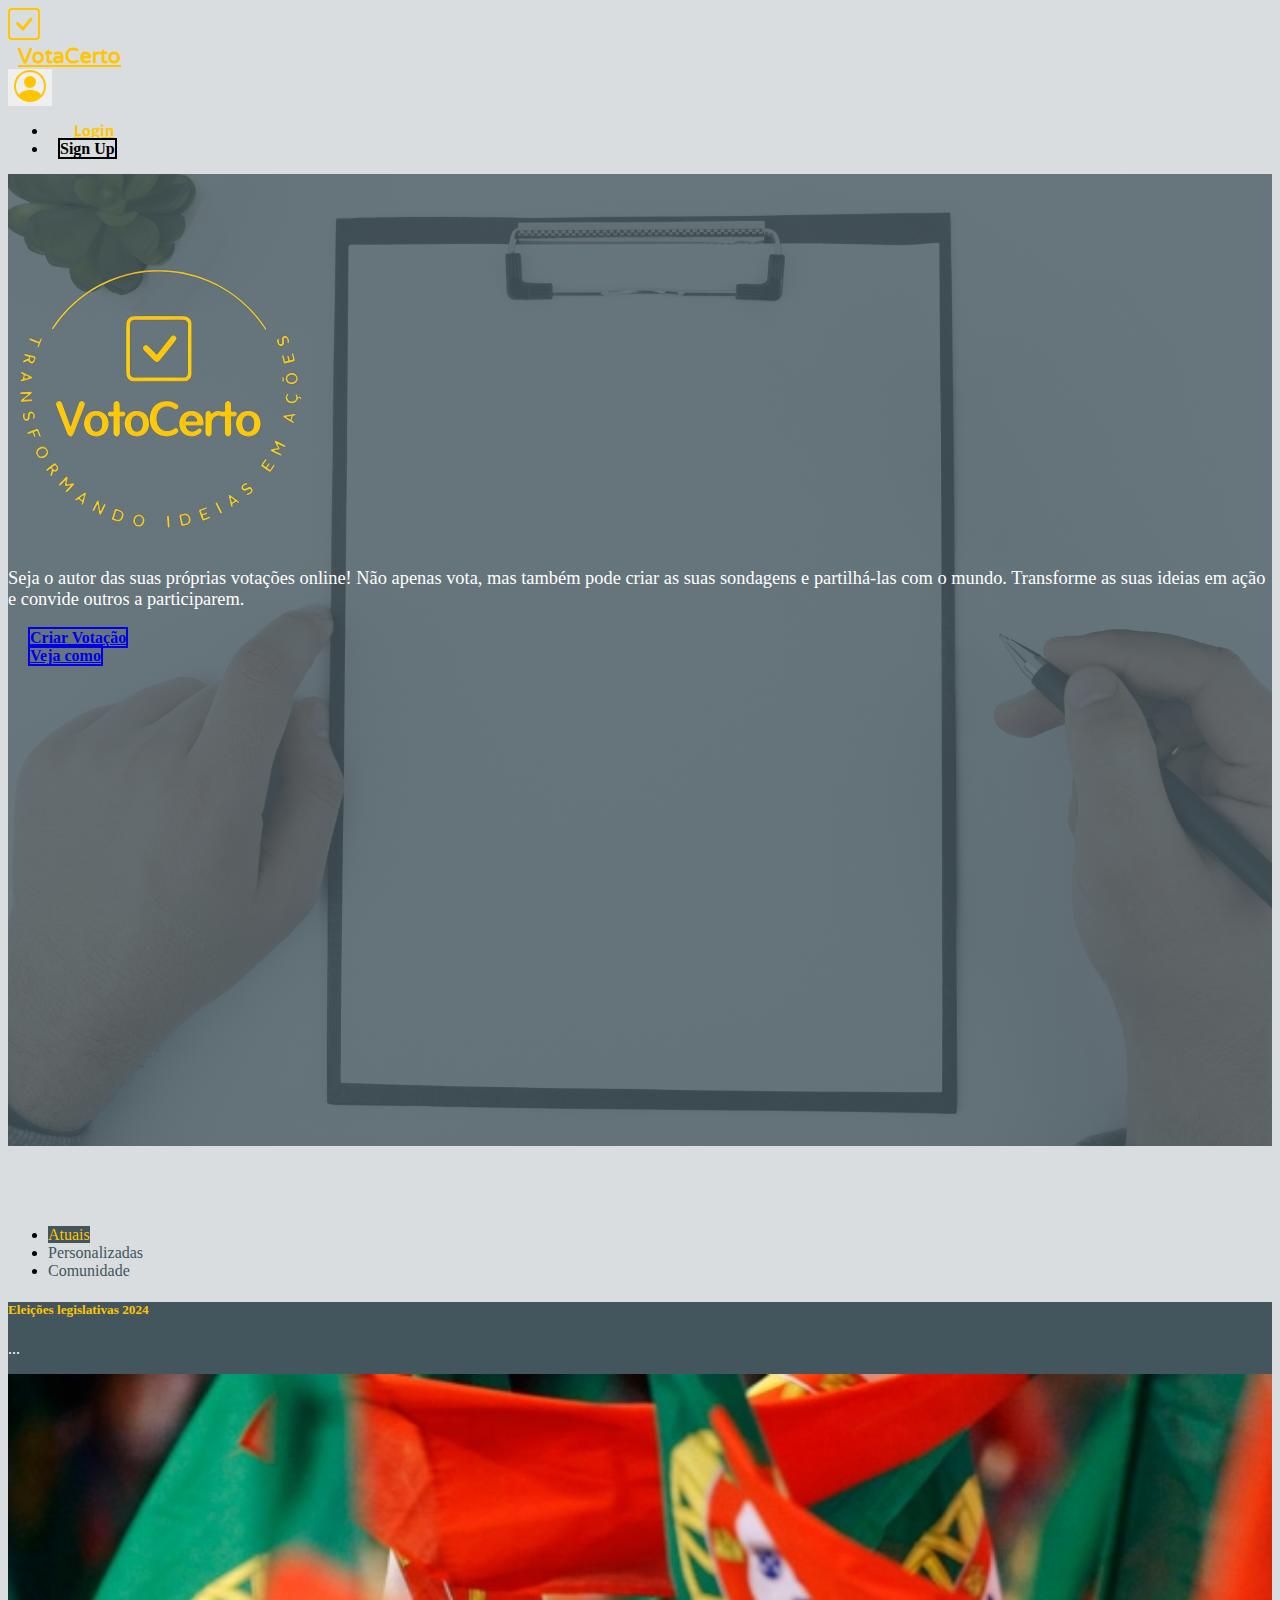
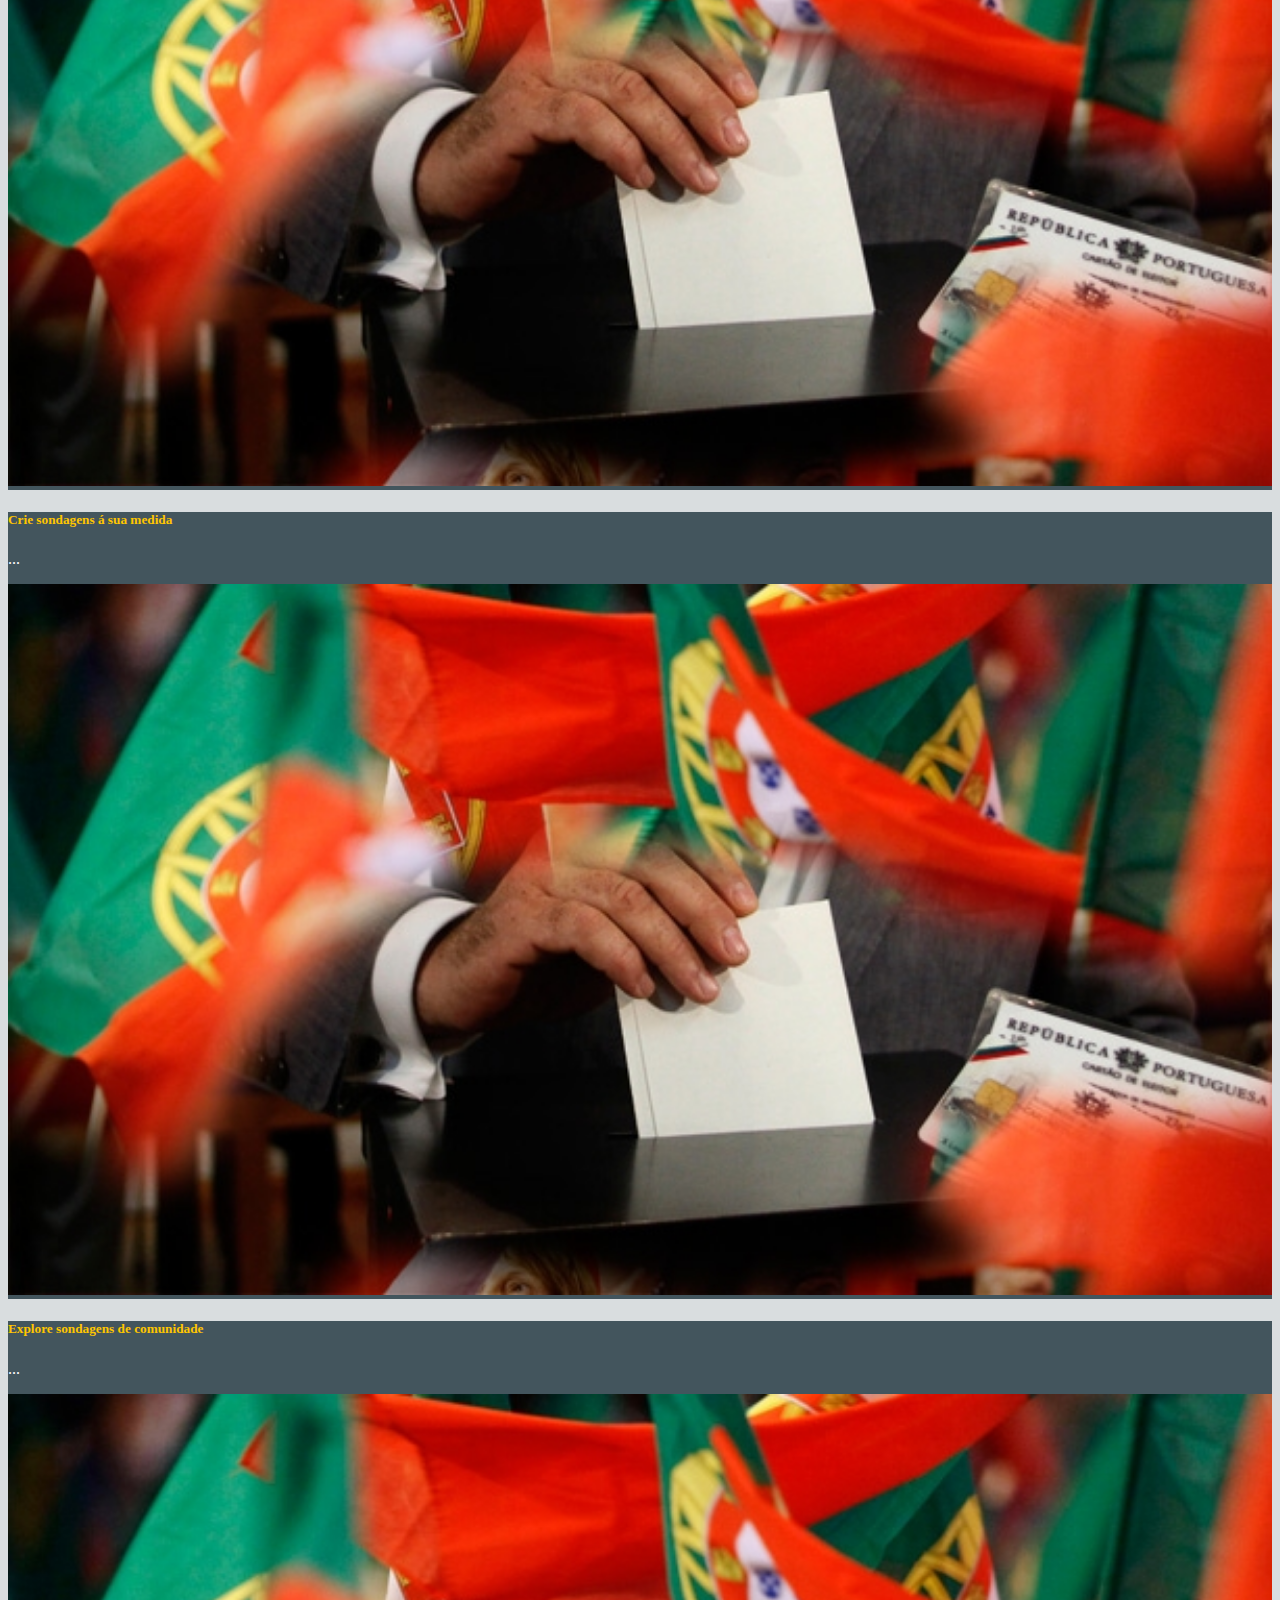
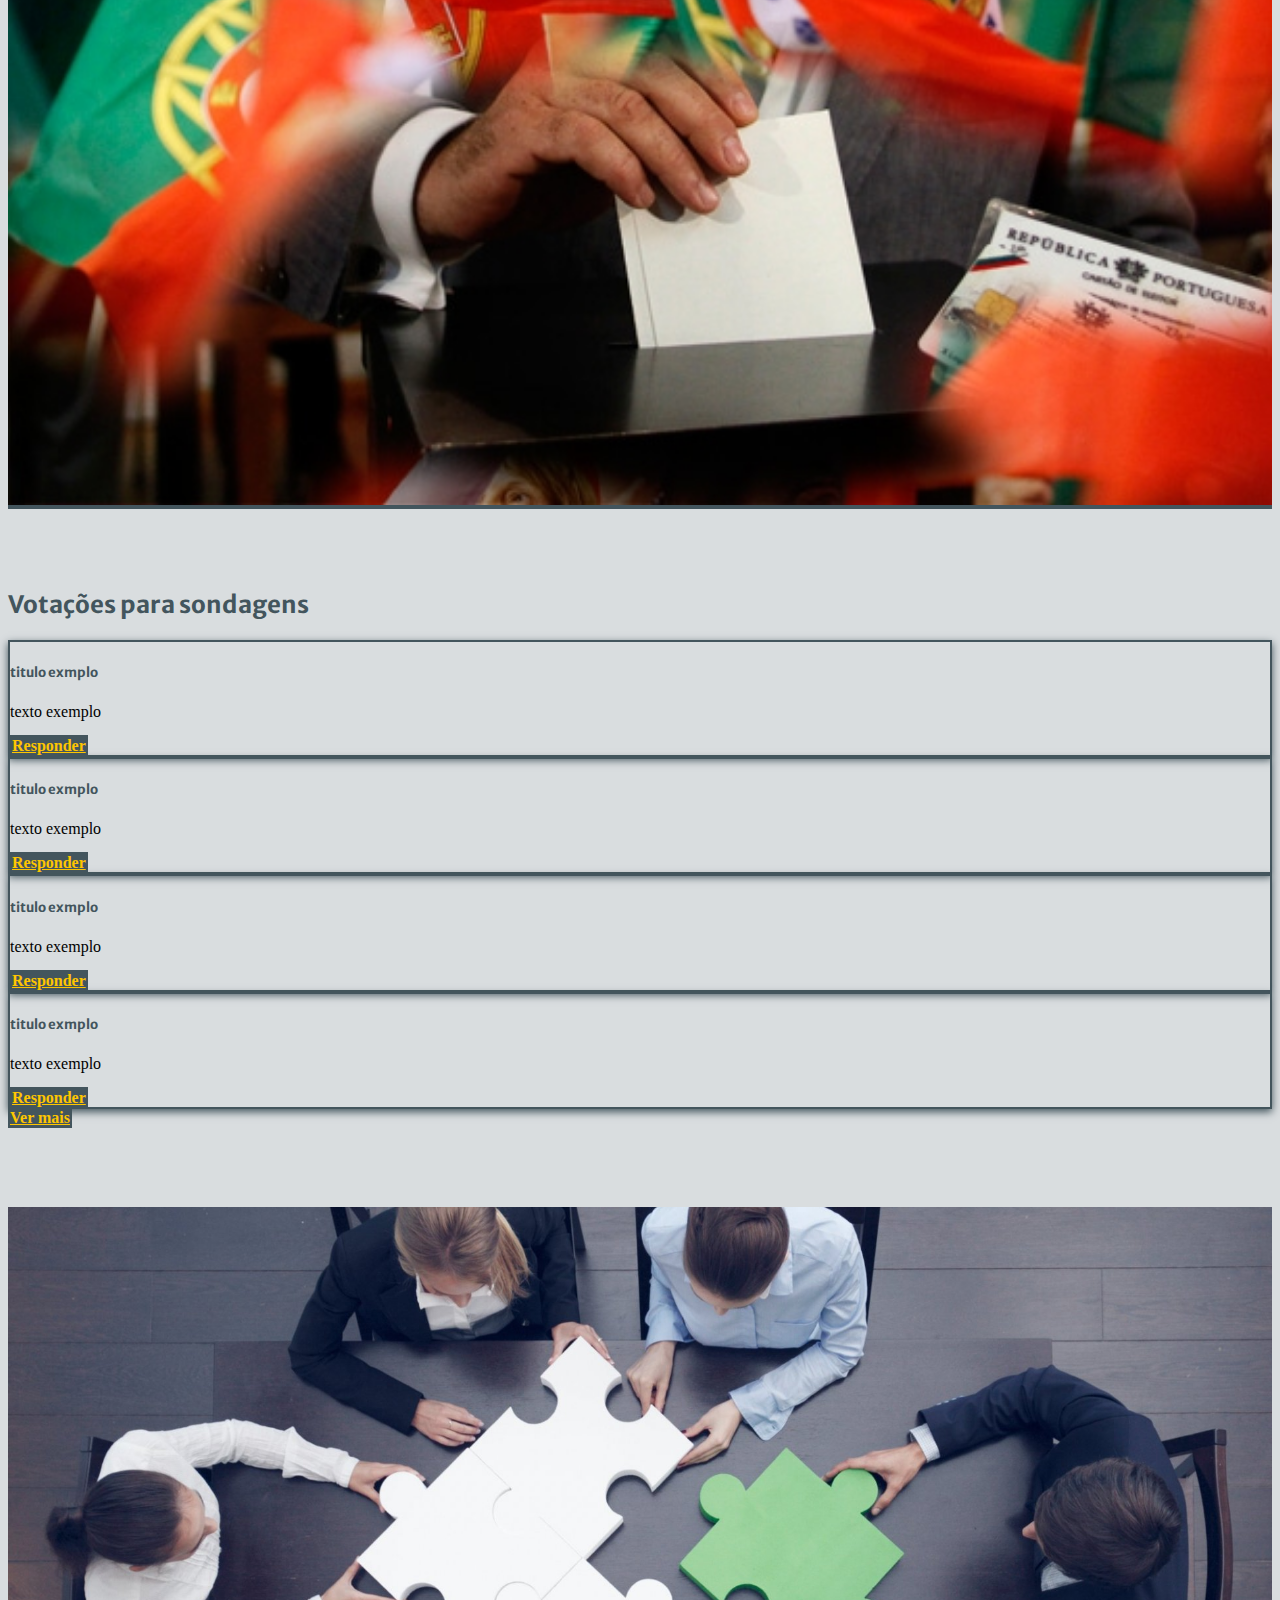
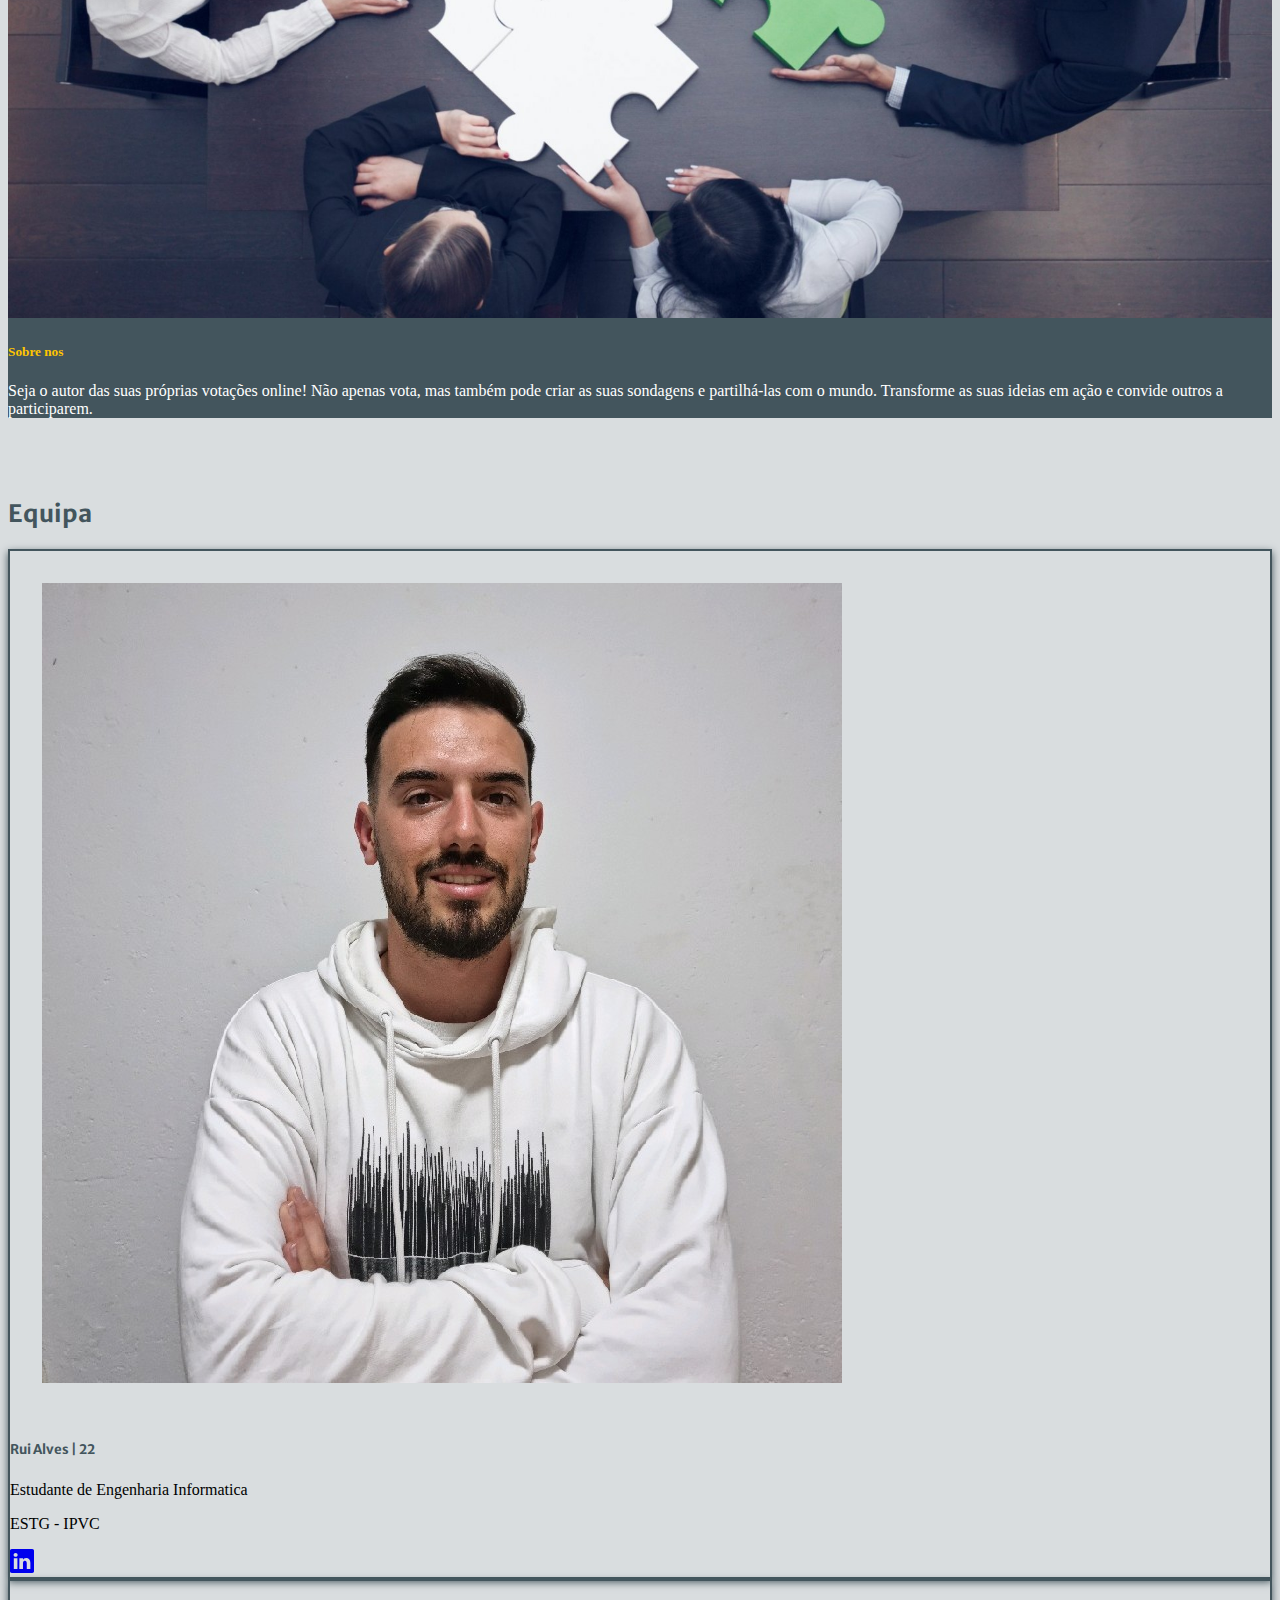
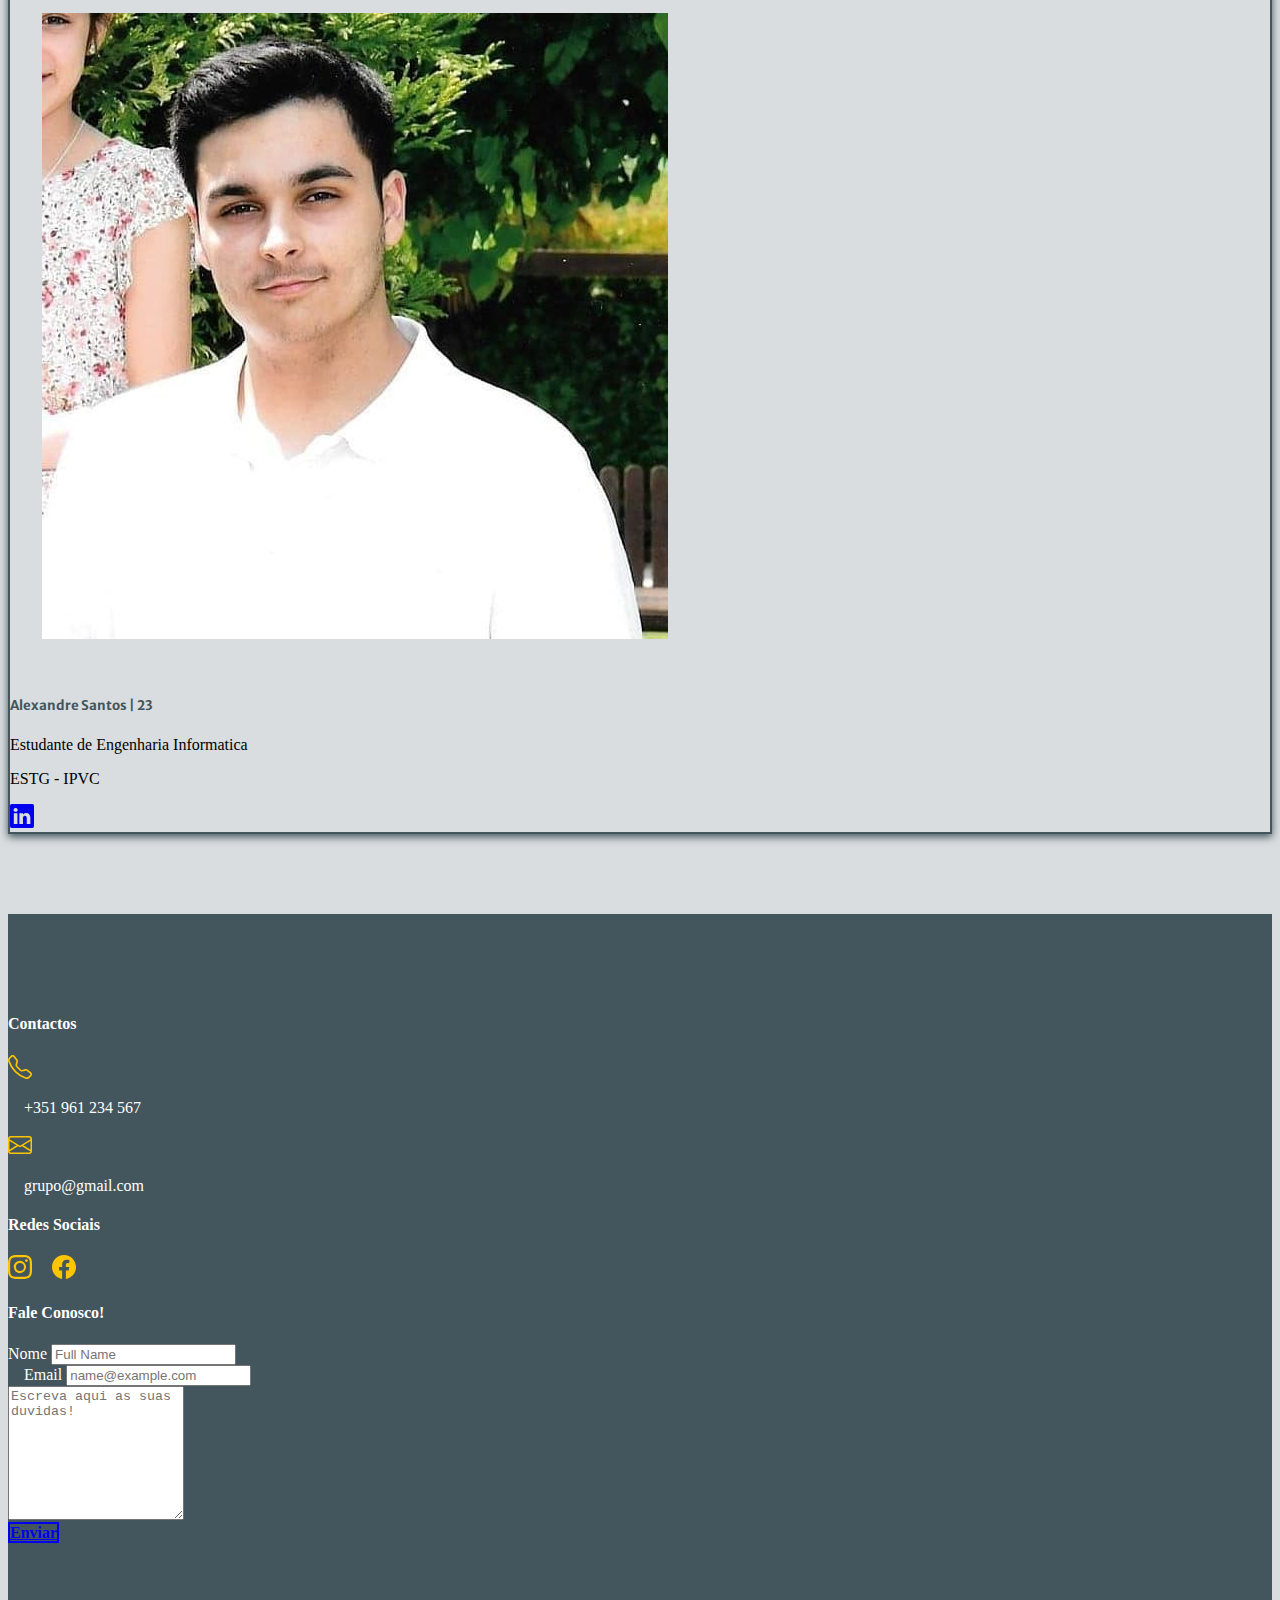
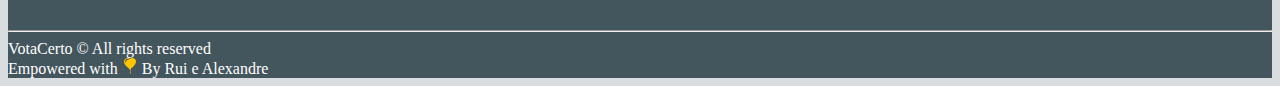
==== index.html @ bfe792fe "upgrade12" ====
<!DOCTYPE html>
<html lang="en">

<head>
    <meta charset="UTF-8">
    <meta name="viewport" content="width=device-width, initial-scale=1.0">
    <title>VotoCerto</title>
    <!-- Bootstrap -->
    <link href="https://cdn.jsdelivr.net/npm/bootstrap@5.3.2/dist/css/bootstrap.min.css" rel="stylesheet"
        integrity="sha384-T3c6CoIi6uLrA9TneNEoa7RxnatzjcDSCmG1MXxSR1GAsXEV/Dwwykc2MPK8M2HN" crossorigin="anonymous">
    <!-- Google fonts-->
    <link href="https://fonts.googleapis.com/css?family=Merriweather+Sans:400,700" rel="stylesheet" />
    <link href="https://fonts.googleapis.com/css?family=Merriweather:400,300,300italic,400italic,700,700italic"
        rel="stylesheet" type="text/css" />
    <link href="https://fonts.googleapis.com/css2?family=Varela+Round&display=swap" rel="stylesheet">
    <!-- Favicon-->
    <link rel="icon" type="image/x-icon" href="./assets/check-square.svg" />
    <!-- Bootstrap Icons-->
    <link href="https://cdn.jsdelivr.net/npm/bootstrap-icons@1.5.0/font/bootstrap-icons.css" rel="stylesheet" />
    <link rel="stylesheet" type="text/css" href="./css/style.css">
</head>

<body id="page-top">
    <!-- Navigation-->
    <nav class="navbar navbar-expand-lg navbar-light fixed-top py-3" id="mainNav">
        <div class="container px-4 px-lg-5">
            <a class="navbar-brand d-flex" href="">
                <svg xmlns="http://www.w3.org/2000/svg" width="32" height="32" fill="#ffc600" class="bi bi-check-square"
                    viewBox="0 0 16 16">
                    <path
                        d="M14 1a1 1 0 0 1 1 1v12a1 1 0 0 1-1 1H2a1 1 0 0 1-1-1V2a1 1 0 0 1 1-1h12zM2 0a2 2 0 0 0-2 2v12a2 2 0 0 0 2 2h12a2 2 0 0 0 2-2V2a2 2 0 0 0-2-2H2z" />
                    <path
                        d="M10.97 4.97a.75.75 0 0 1 1.071 1.05l-3.992 4.99a.75.75 0 0 1-1.08.02L4.324 8.384a.75.75 0 1 1 1.06-1.06l2.094 2.093 3.473-4.425a.235.235 0 0 1 .02-.022z" />
                </svg>
                <div class="logo">
                    VotaCerto
                </div>
            </a>
            <button class="navbar-toggler navbar-toggler-right" type="button" data-bs-toggle="collapse"
                data-bs-target="#navbarResponsive" aria-controls="navbarResponsive" aria-expanded="false"
                aria-label="Toggle navigation">
                <svg xmlns="http://www.w3.org/2000/svg" width="32" height="32" fill="currentColor"
                    class="bi bi-person-circle" viewBox="0 0 16 16">
                    <path d="M11 6a3 3 0 1 1-6 0 3 3 0 0 1 6 0z" />
                    <path fill-rule="evenodd"
                        d="M0 8a8 8 0 1 1 16 0A8 8 0 0 1 0 8zm8-7a7 7 0 0 0-5.468 11.37C3.242 11.226 4.805 10 8 10s4.757 1.225 5.468 2.37A7 7 0 0 0 8 1z" />
                </svg>
            </button>
            <div class="collapse navbar-collapse" id="navbarResponsive">
                <ul class="navbar-nav ms-auto my-2 my-lg-0">
                    <li class="nav-item pt-3 pb-3 pt-lg-0 pb-lg-0 p_lr"><a class="nav-link" href="#portfolio">Login</a>
                    </li>
                    <li class="nav-item p_lr"><a type="button" class="btn btn-outline-warning">Sign Up</a></li>
                </ul>
            </div>
        </div>
    </nav>
    <!-- Masthead-->
    <header class="masthead">
        <div class="container px-4 px-lg-5 h-100">
            <div class="row gx-4 gx-lg-5 h-100 align-items-center justify-content-center text-center">
                <div class="col-lg-8">
                    <img src="./assets/image/logo_w.png" alt="logo" width="300px" height="auto">
                </div>
                <div class="col-md-7 col-lg-5 align-self-baseline">
                    <p class="text-white">Seja o autor das suas próprias votações online! Não apenas vota, mas também
                        pode criar as suas sondagens e partilhá-las com o mundo. Transforme as suas ideias em
                        ação e convide outros a participarem.</p>
                </div>
                <div class="h-bottons col-lg-8 d-flex align-self-baseline">
                    <div class="col-lg-3 mw-2 align-self-baseline">
                        <a class="btn w-100 btn-yellow" href="#" role="button">Criar Votação</a>
                    </div>
                    <div class="col-lg-3 mw-2 align-self-baseline">
                        <a class="btn w-100 btn-yellow" href="#" role="button">Veja como</a>

                    </div>
                </div>
            </div>
        </div>
    </header>

    <!-- Infos-->
    <section class="infos mg">
        <div class="container col-12 col-md-10 offset-md-1 h-100">
            <div class="row h-100 align-items-center justify-content-center text-center">
                <!-- Tabs navs -->
                <ul class="nav nav-tabs" id="infos" role="tablist">
                    <li class="nav-item" role="presentation">
                        <a class="nav-link active" id="btntab-1" data-mdb-toggle="tab" role="tab" aria-controls="tabs-1"
                            aria-selected="true">Atuais</a>
                    </li>
                    <li class="nav-item" role="presentation">
                        <a class="nav-link" id="btntab-2" data-mdb-toggle="tab" role="tab" aria-controls="tabs-2"
                            aria-selected="false">Personalizadas</a>
                    </li>
                    <li class="nav-item" role="presentation">
                        <a class="nav-link" id="btntab-3" data-mdb-toggle="tab" role="tab" aria-controls="tabs-3"
                            aria-selected="false">Comunidade</a>
                    </li>
                </ul>
                <!-- Tabs navs -->

                <!-- Tabs content -->
                <div class="tab-content p-0" id="infos-content">
                    <div class="tab-pane fade d-md-flex text-content align-items-center justify-content-center text-center show active"
                        id="tabs-1" role="tabpanel" aria-labelledby="tab-1">
                        <div class="col-md-6 ">
                            <h5 class="card-title-yellow">Eleições legislativas 2024</h5>
                            <p class="text-white">...</p>
                        </div>
                        <div class="col-lg-6">
                            <img src="./assets/image/legislativas2023.jpg" alt="teamworker" width="100%" height="auto">
                        </div>
                    </div>
                    <div class="tab-pane fade d-flex d-none text-content align-items-center justify-content-center text-center"
                        id="tabs-2" role="tabpanel" aria-labelledby="tab-2">
                        <div class="col-md-6">
                            <h5 class="card-title-yellow">Crie sondagens á sua medida</h5>
                            <p class="text-white">...</p>
                        </div>
                        <div class="col-md-6">
                            <img src="./assets/image/legislativas2023.jpg" alt="teamworker" width="100%" height="auto">
                        </div>
                    </div>
                    <div class="tab-pane fade d-flex d-none text-content align-items-center justify-content-center text-center"
                        id="tabs-3" role="tabpanel" aria-labelledby="tab-3">
                        <div class="col-md-6">
                            <h5 class="card-title-yellow">Explore sondagens de comunidade</h5>
                            <p class="text-white">...</p>
                        </div>
                        <div class="col-md-6">
                            <img src="./assets/image/legislativas2023.jpg" alt="teamworker" width="100%" height="auto">
                        </div>
                    </div>
                </div>
                <!-- Tabs content -->
            </div>
        </div>
    </section>

    <!-- Sondagens-->
    <section class="sondagens mg">
        <div class="container p-0 col-12 col-md-10 offset-md-1">
            <div class="row mb-5 align-items-center justify-content-center text-center">
                <div class="col-lg-5">
                    <h2 class="card-title">Votações para sondagens</h2>
                </div>
            </div>
            <div class="row">
                <div class="col-10 offset-1 offset-sm-0 col-sm-6 col-xl-3 mb-4 ">
                    <div class="card">
                        <div class="card-body">
                            <div class="card-title mb-0">
                                <h5 class="mb-0">titulo exmplo</h5>
                            </div>
                            <div class="card-text">
                                <p>texto exemplo</p>
                            </div>
                            <div class="card-btn">
                                <a class="btn w-100 btn-secondary" href="#" role="button">Responder</a>
                            </div>
                        </div>
                    </div>
                </div>
                <div class="col-10 offset-1 offset-sm-0 col-sm-6 col-xl-3 mb-4 ">
                    <div class="card">
                        <div class="card-body">
                            <div class="card-title mb-0">
                                <h5 class="mb-0">titulo exmplo</h5>
                            </div>
                            <div class="card-text">
                                <p>texto exemplo</p>
                            </div>
                            <div class="card-btn">
                                <a class="btn w-100 btn-secondary" href="#" role="button">Responder</a>
                            </div>
                        </div>
                    </div>
                </div>
                <div class="col-10 offset-1 offset-sm-0 col-sm-6 col-xl-3 mb-4 ">
                    <div class="card">
                        <div class="card-body">
                            <div class="card-title mb-0">
                                <h5 class="mb-0">titulo exmplo</h5>
                            </div>
                            <div class="card-text">
                                <p>texto exemplo</p>
                            </div>
                            <div class="card-btn">
                                <a class="btn w-100 btn-secondary" href="#" role="button">Responder</a>
                            </div>
                        </div>
                    </div>
                </div>
                <div class="col-10 offset-1 offset-sm-0 col-sm-6 col-xl-3 mb-4 ">
                    <div class="card">
                        <div class="card-body">
                            <div class="card-title mb-0">
                                <h5 class="mb-0">titulo exmplo</h5>
                            </div>
                            <div class="card-text">
                                <p>texto exemplo</p>
                            </div>
                            <div class="card-btn">
                                <a class="btn w-100 btn-secondary" href="#" role="button">Responder</a>
                            </div>
                        </div>
                    </div>
                </div>
            </div>
            <div class="row mt-3 align-items-center justify-content-center text-center">
                <div class="col-10 col-md-3">
                    <a class="btn w-100 btn-secondary" href="#" role="button">Ver mais</a>
                </div>
            </div>
        </div>
    </section>

    <!-- Sobre -->
    <section class="sobre mg">
        <div class="container col-12 col-md-10 offset-md-1 h-100">
            <div class="row h-100 align-items-center justify-content-center text-center">
                <div class="col-md-6 p-0">
                    <img src="./assets/image/teamworker.jpg" alt="teamworker" width="100%" height="auto">
                </div>
                <div class="col-md-6">
                    <h5 class="card-title-yellow">Sobre nos</h5>
                    <p class="text-white">Seja o autor das suas próprias votações online! Não apenas vota, mas também
                        pode criar as suas sondagens e partilhá-las com o mundo. Transforme as suas ideias em
                        ação e convide outros a participarem.</p>
                </div>
            </div>
        </div>
    </section>

    <!-- Team-->
    <section class="team mg">
        <div class="container p-0">
            <div class="row mb-5 align-items-center justify-content-center text-center">
                <div class="col-lg-5">
                    <h2 class="card-title">Equipa</h2>
                </div>
            </div>
            <div class="row">
                <!-- <div class="col-md-0 col-lg-1"></div> -->
                <div class="col-10 mb-4 mb-md-0 col-md-5 col-lg-4 col-xl-3">
                    <div class="card">
                        <img src="./assets/image/team/team1.jpeg" class="card-img-top" alt="team1">
                        <div class="card-body pt-0">
                            <div class="card-title mb-0">
                                <h5 class="mb-0">Rui Alves | 22</h5>

                            </div>
                            <p class="card-text mb-0">Estudante de Engenharia Informatica</p>
                            <div class="card-link d-flex">
                                <p class="card-text mb-0">ESTG - IPVC</p>
                                <a href="https://www.linkedin.com/in/ruialves2001/">
                                    <svg xmlns="http://www.w3.org/2000/svg" width="24" height="24" fill="currentColor"
                                        class="bi bi-linkedin" viewBox="0 0 16 16">
                                        <path
                                            d="M0 1.146C0 .513.526 0 1.175 0h13.65C15.474 0 16 .513 16 1.146v13.708c0 .633-.526 1.146-1.175 1.146H1.175C.526 16 0 15.487 0 14.854V1.146zm4.943 12.248V6.169H2.542v7.225h2.401zm-1.2-8.212c.837 0 1.358-.554 1.358-1.248-.015-.709-.52-1.248-1.342-1.248-.822 0-1.359.54-1.359 1.248 0 .694.521 1.248 1.327 1.248h.016zm4.908 8.212V9.359c0-.216.016-.432.08-.586.173-.431.568-.878 1.232-.878.869 0 1.216.662 1.216 1.634v3.865h2.401V9.25c0-2.22-1.184-3.252-2.764-3.252-1.274 0-1.845.7-2.165 1.193v.025h-.016a5.54 5.54 0 0 1 .016-.025V6.169h-2.4c.03.678 0 7.225 0 7.225h2.4z" />
                                    </svg></a>
                            </div>
                        </div>
                    </div>
                </div>
                <div class="col-md-2"></div>
                <div class="col-10 col-md-5 col-lg-4 col-xl-3">
                    <div class="card">
                        <img src="./assets/image/team/team2.jpg" class="card-img-top" alt="team2">
                        <div class="card-body pt-0">
                            <div class="card-title mb-0">
                                <h5 class="mb-0">Alexandre Santos | 23</h5>

                            </div>
                            <p class="card-text mb-0">Estudante de Engenharia Informatica</p>
                            <div class="card-link d-flex">
                                <p class="card-text mb-0">ESTG - IPVC</p><a
                                    href="https://www.linkedin.com/in/alexandrepsantos1999/">
                                    <svg xmlns="http://www.w3.org/2000/svg" width="24" height="24" fill="currentColor"
                                        class="bi bi-linkedin" viewBox="0 0 16 16">
                                        <path
                                            d="M0 1.146C0 .513.526 0 1.175 0h13.65C15.474 0 16 .513 16 1.146v13.708c0 .633-.526 1.146-1.175 1.146H1.175C.526 16 0 15.487 0 14.854V1.146zm4.943 12.248V6.169H2.542v7.225h2.401zm-1.2-8.212c.837 0 1.358-.554 1.358-1.248-.015-.709-.52-1.248-1.342-1.248-.822 0-1.359.54-1.359 1.248 0 .694.521 1.248 1.327 1.248h.016zm4.908 8.212V9.359c0-.216.016-.432.08-.586.173-.431.568-.878 1.232-.878.869 0 1.216.662 1.216 1.634v3.865h2.401V9.25c0-2.22-1.184-3.252-2.764-3.252-1.274 0-1.845.7-2.165 1.193v.025h-.016a5.54 5.54 0 0 1 .016-.025V6.169h-2.4c.03.678 0 7.225 0 7.225h2.4z" />
                                    </svg>
                                </a>
                            </div>
                        </div>
                    </div>
                </div>
                <!-- <div class="col-md-0 col-lg-1"></div> -->
            </div>
        </div>
    </section>

    <!-- Footer-->
    <!-- Procurar SVG para os pontos dos tópicos -->
    <footer id="footer" class="bg-footer py-3">
        <div class="container col-10 offset-1 col-lg-8 offset-lg-2 py-6">
            <div class="row">
                <div class="col-lg-4">
                    <div class="widget d-sm-flex d-lg-block">
                        <div class="mb-5">
                            <h4>Contactos</h4>
                            <a class="d-flex mb-2">
                                <svg xmlns="http://www.w3.org/2000/svg" width="24" height="24" fill="#ffc600"
                                    class="bi bi-telephone" viewBox="0 0 16 16">
                                    <path
                                        d="M3.654 1.328a.678.678 0 0 0-1.015-.063L1.605 2.3c-.483.484-.661 1.169-.45 1.77a17.568 17.568 0 0 0 4.168 6.608 17.569 17.569 0 0 0 6.608 4.168c.601.211 1.286.033 1.77-.45l1.034-1.034a.678.678 0 0 0-.063-1.015l-2.307-1.794a.678.678 0 0 0-.58-.122l-2.19.547a1.745 1.745 0 0 1-1.657-.459L5.482 8.062a1.745 1.745 0 0 1-.46-1.657l.548-2.19a.678.678 0 0 0-.122-.58L3.654 1.328zM1.884.511a1.745 1.745 0 0 1 2.612.163L6.29 2.98c.329.423.445.974.315 1.494l-.547 2.19a.678.678 0 0 0 .178.643l2.457 2.457a.678.678 0 0 0 .644.178l2.189-.547a1.745 1.745 0 0 1 1.494.315l2.306 1.794c.829.645.905 1.87.163 2.611l-1.034 1.034c-.74.74-1.846 1.065-2.877.702a18.634 18.634 0 0 1-7.01-4.42 18.634 18.634 0 0 1-4.42-7.009c-.362-1.03-.037-2.137.703-2.877L1.885.511z" />
                                </svg>
                                <p class="pl-1">
                                    +351 961 234 567
                                </p>

                            </a>
                            <a class="d-flex">
                                <svg xmlns="http://www.w3.org/2000/svg" width="24" height="24" fill="#ffc600"
                                    class="bi bi-envelope" viewBox="0 0 16 16">
                                    <path
                                        d="M0 4a2 2 0 0 1 2-2h12a2 2 0 0 1 2 2v8a2 2 0 0 1-2 2H2a2 2 0 0 1-2-2V4Zm2-1a1 1 0 0 0-1 1v.217l7 4.2 7-4.2V4a1 1 0 0 0-1-1H2Zm13 2.383-4.708 2.825L15 11.105V5.383Zm-.034 6.876-5.64-3.471L8 9.583l-1.326-.795-5.64 3.47A1 1 0 0 0 2 13h12a1 1 0 0 0 .966-.741ZM1 11.105l4.708-2.897L1 5.383v5.722Z" />
                                </svg>
                                <p class="pl-1">
                                    grupo@gmail.com
                                </p>
                            </a>
                        </div>
                        <div class="mb-5">
                            <h4>Redes Sociais</h4>
                            <a class="red_soc">
                                <svg xmlns="http://www.w3.org/2000/svg" width="24" height="24" fill="currentcolor"
                                    class="bi bi-instagram" viewBox="0 0 16 16">
                                    <path
                                        d="M8 0C5.829 0 5.556.01 4.703.048 3.85.088 3.269.222 2.76.42a3.917 3.917 0 0 0-1.417.923A3.927 3.927 0 0 0 .42 2.76C.222 3.268.087 3.85.048 4.7.01 5.555 0 5.827 0 8.001c0 2.172.01 2.444.048 3.297.04.852.174 1.433.372 1.942.205.526.478.972.923 1.417.444.445.89.719 1.416.923.51.198 1.09.333 1.942.372C5.555 15.99 5.827 16 8 16s2.444-.01 3.298-.048c.851-.04 1.434-.174 1.943-.372a3.916 3.916 0 0 0 1.416-.923c.445-.445.718-.891.923-1.417.197-.509.332-1.09.372-1.942C15.99 10.445 16 10.173 16 8s-.01-2.445-.048-3.299c-.04-.851-.175-1.433-.372-1.941a3.926 3.926 0 0 0-.923-1.417A3.911 3.911 0 0 0 13.24.42c-.51-.198-1.092-.333-1.943-.372C10.443.01 10.172 0 7.998 0h.003zm-.717 1.442h.718c2.136 0 2.389.007 3.232.046.78.035 1.204.166 1.486.275.373.145.64.319.92.599.28.28.453.546.598.92.11.281.24.705.275 1.485.039.843.047 1.096.047 3.231s-.008 2.389-.047 3.232c-.035.78-.166 1.203-.275 1.485a2.47 2.47 0 0 1-.599.919c-.28.28-.546.453-.92.598-.28.11-.704.24-1.485.276-.843.038-1.096.047-3.232.047s-2.39-.009-3.233-.047c-.78-.036-1.203-.166-1.485-.276a2.478 2.478 0 0 1-.92-.598 2.48 2.48 0 0 1-.6-.92c-.109-.281-.24-.705-.275-1.485-.038-.843-.046-1.096-.046-3.233 0-2.136.008-2.388.046-3.231.036-.78.166-1.204.276-1.486.145-.373.319-.64.599-.92.28-.28.546-.453.92-.598.282-.11.705-.24 1.485-.276.738-.034 1.024-.044 2.515-.045v.002zm4.988 1.328a.96.96 0 1 0 0 1.92.96.96 0 0 0 0-1.92zm-4.27 1.122a4.109 4.109 0 1 0 0 8.217 4.109 4.109 0 0 0 0-8.217zm0 1.441a2.667 2.667 0 1 1 0 5.334 2.667 2.667 0 0 1 0-5.334z" />
                                </svg>
                            </a>
                            <a class="pl-1 red_soc">
                                <svg xmlns="http://www.w3.org/2000/svg" width="24" height="24" fill="currentcolor"
                                    class="bi bi-facebook" viewBox="0 0 16 16">
                                    <path
                                        d="M16 8.049c0-4.446-3.582-8.05-8-8.05C3.58 0-.002 3.603-.002 8.05c0 4.017 2.926 7.347 6.75 7.951v-5.625h-2.03V8.05H6.75V6.275c0-2.017 1.195-3.131 3.022-3.131.876 0 1.791.157 1.791.157v1.98h-1.009c-.993 0-1.303.621-1.303 1.258v1.51h2.218l-.354 2.326H9.25V16c3.824-.604 6.75-3.934 6.75-7.951z" />
                                </svg>
                            </a>
                        </div>
                    </div>
                </div>

                <div class="col-lg-8">
                    <div class="widget">
                        <h4>Fale Conosco!</h4>
                        <div>
                            <div class="mb-3 d-block d-lg-flex">
                                <div class="col-12 col-lg-6 pr-0 pr-lg-1 mb-2 mb-lg-0">
                                    <label for="inputname" class="form-label">Nome</label>
                                    <input type="text" class="form-control" aria-label="name" placeholder="Full Name">
                                </div>
                                <div class="col-12 col-lg-6 pl-0 pl-lg-1">
                                    <label for="inputemail" class="form-label">Email</label>
                                    <input type="email" class="form-control" id="inputemail"
                                        placeholder="name@example.com">
                                </div>
                            </div>
                            <div class="mb-3">
                                <textarea class="form-control" id="textarea1" rows="3"
                                    placeholder="Escreva aqui as suas duvidas!"></textarea>
                            </div>
                            <div class="mb-3 d-block d-md-flex justify-content-flex-end">
                                <div class="col-12 col-md-2">
                                    <a class="btn w-100 btn-yellow" href="#" role="button">
                                        Enviar
                                    </a>
                                </div>
                            </div>
                        </div>
                    </div>
                </div>
            </div>
        </div>
        <hr />
        <div class="container px-4 px-lg-5">
            <div class="small text-center">
                VotaCerto © All rights reserved
            </div>
            <div class="small text-center">
                Empowered with
                <svg xmlns="http://www.w3.org/2000/svg" width="16" height="16" fill="#ffc600"
                    class="bi bi-balloon-heart-fill" viewBox="0 0 16 16">
                    <path fill-rule="evenodd"
                        d="M8.49 10.92C19.412 3.382 11.28-2.387 8 .986 4.719-2.387-3.413 3.382 7.51 10.92l-.234.468a.25.25 0 1 0 .448.224l.04-.08c.009.17.024.315.051.45.068.344.208.622.448 1.102l.013.028c.212.422.182.85.05 1.246-.135.402-.366.751-.534 1.003a.25.25 0 0 0 .416.278l.004-.007c.166-.248.431-.646.588-1.115.16-.479.212-1.051-.076-1.629-.258-.515-.365-.732-.419-1.004a2.376 2.376 0 0 1-.037-.289l.008.017a.25.25 0 1 0 .448-.224l-.235-.468ZM6.726 1.269c-1.167-.61-2.8-.142-3.454 1.135-.237.463-.36 1.08-.202 1.85.055.27.467.197.527-.071.285-1.256 1.177-2.462 2.989-2.528.234-.008.348-.278.14-.386Z" />
                </svg>
                By Rui e Alexandre
            </div>
        </div>
    </footer>


    <script src="https://cdn.jsdelivr.net/npm/bootstrap@5.3.2/dist/js/bootstrap.bundle.min.js"
        integrity="sha384-C6RzsynM9kWDrMNeT87bh95OGNyZPhcTNXj1NW7RuBCsyN/o0jlpcV8Qyq46cDfL"
        crossorigin="anonymous"></script>
    <script src="js/scripts.js"></script>
</body>

</html>
---- css/style.css ----
@import url('https://fonts.googleapis.com/css2?family=Varela+Round&display=swap');

    /* navbar */

    #mainNav {
        box-shadow: 0 0.5rem 1rem rgba(0, 0, 0, 0.15);
        background-color: #43555d;
        transition: background-color 0.2s ease;
    }

    #mainNav .navbar-brand {
        font-family: "Merriweather Sans", -apple-system, BlinkMacSystemFont, "Segoe UI", Roboto, "Helvetica Neue", Arial, "Noto Sans", sans-serif, "Apple Color Emoji", "Segoe UI Emoji", "Segoe UI Symbol", "Noto Color Emoji";
        font-weight: 700;
        color: #212529;
    }

    #mainNav .navbar-nav .nav-item .nav-link {
        color: #ffc600;
        font-family: "Merriweather Sans", -apple-system, BlinkMacSystemFont, "Segoe UI", Roboto, "Helvetica Neue", Arial, "Noto Sans", sans-serif, "Apple Color Emoji", "Segoe UI Emoji", "Segoe UI Symbol", "Noto Color Emoji";
        font-weight: 700;
        font-size: 0.9rem;
        padding: 0.75rem 0;
    }

    #mainNav .navbar-nav .nav-item .nav-link:hover {
        color: #fff;
    }

    #mainNav .navbar-toggler {
        text-decoration: none;
        border: 0;
        color: #ffc600;
    }

    .navbar-toggler:active {
        box-shadow: none;
    }

    #mainNav .navbar-toggler:hover {
        text-decoration: none;
        border: 0;
        color: #fff;
    }

    @media (min-width: 992px) {
        #mainNav {
            box-shadow: none;
            background-color: transparent;
        }

        #mainNav .navbar-brand {
            color: #ffc600;
        }

        #mainNav .navbar-brand:hover {
            color: #fff;
        }

        #mainNav .navbar-nav .nav-item .nav-link {
            color: #ffc600;
            padding: 0 1rem;
        }

        #mainNav .navbar-nav .nav-item .nav-link:hover {
            color: #fff;
        }

        #mainNav .navbar-nav .nav-item:last-child .nav-link {
            padding-right: 0;
        }

        #mainNav.navbar-shrink {
            box-shadow: 0 0.5rem 1rem rgba(0, 0, 0, 0.15);
            background-color: #43555d;
        }

        #mainNav.navbar-shrink .navbar-brand {
            color: #ffc600;
        }

        #mainNav.navbar-shrink .navbar-brand:hover {
            color: #fff;
        }

        #mainNav.navbar-shrink .navbar-nav .nav-item .nav-link {
            color: #ffc600;
        }

        #mainNav.navbar-shrink .navbar-nav .nav-item .nav-link:hover {
            color: #fff;
        }
    }

    #mainNav .logo {
        font-family: 'Varela Round', sans-serif;
        font-style: normal;
        color: #ffc600;
        margin-left: 10px;
        font-weight: bold;
        font-size: 21px;
    }

    #mainNav .navbar-nav {
        align-items: center;
    }


    .btn-outline-warning {
        border: 2px solid;
        font-weight: bold;
        --bs-btn-color: #ffc600;
        --bs-btn-border-color: #ffc600;
        --bs-btn-hover-color: #fff;
        --bs-btn-hover-bg: transparent;
        --bs-btn-hover-border-color: #ffffff;
        --bs-btn-focus-shadow-rgb: 255, 193, 7;
        --bs-btn-active-color: #fff;
        --bs-btn-active-bg: #ffc600;
        --bs-btn-active-border-color: #ffc600;
        --bs-btn-active-shadow: inset 0 3px 5px rgba(0, 0, 0, 0.125);
        --bs-gradient: none;
    }

    .text-white {
        color: #fff;
    }

    /* header */
    header.masthead {
        padding-top: 10rem;
        padding-bottom: calc(10rem - 4.5rem);
        background: linear-gradient(rgba(67, 85, 93, 0.8) 0%, rgba(67, 85, 93, 0.8) 100%), url("../assets/image/235.jpg");
        background-position: center;
        background-repeat: no-repeat;
        background-attachment: scroll;
        background-size: cover;
    }

    header.masthead h1,
    header.masthead .h1 {
        font-size: 2.25rem;
    }

    header.masthead {
        height: 100vh;
        min-height: 40rem;
        padding-top: 4.5rem;
        padding-bottom: 0;
    }

    @media (min-width: 992px) {
        header.masthead {
            height: 100vh;
            min-height: 40rem;
            padding-top: 4.5rem;
            padding-bottom: 0;
        }

        header.masthead p {
            font-size: 1.15rem;
        }

        header.masthead h1,
        header.masthead .h1 {
            font-size: 3rem;
        }
    }

    @media (min-width: 1200px) {

        header.masthead h1,
        header.masthead .h1 {
            font-size: 3.5rem;
        }
    }

    /* Masthead */

    .masthead .h-bottons {
        justify-content: center;
    }

    .btn-yellow {
        border: 2px solid;
        font-weight: bold;
        --bs-btn-color: #ffc600;
        --bs-btn-bg: transparent;
        --bs-btn-border-color: #ffc600;
        --bs-btn-hover-color: #fff;
        --bs-btn-hover-bg: transparent;
        --bs-btn-hover-border-color: #fff;
        --bs-btn-focus-shadow-rgb: 49, 132, 253;
        --bs-btn-active-color: #43555d;
        --bs-btn-active-bg: transparent;
        --bs-btn-active-border-color: #43555d;
        --bs-btn-active-shadow: inset 0 3px 5px rgba(0, 0, 0, 0.125);
    }

    /* tabs */
    .infos .nav-item {
        cursor: pointer;
        user-select: none;
    }

    #infos-content .text-content {
        background-color: #43555d;
    }

    .infos .nav-tabs .nav-link.active {
        color: #ffc600;
        background-color: #43555d;
        border-color: #43555d;
        width: 10rem;
    }

    .infos .nav-tabs .nav-link {
        color: #43555d;
        width: 10rem;
    }

    .infos .nav-tabs {
        overflow-x: auto;
        overflow-y: hidden;
        flex-wrap: nowrap;
    }

    .infos .nav-tabs .nav-link {
        white-space: nowrap;
    }

    ul#infos {
        border: 0;
    }

    /* sondagens */
    /* .sondagens .card {
        height: 18rem;
    } */


    /* sobre */
    .sobre .container .row {
        justify-content: center;
        background-color: #43555d;
    }

    /* team */
    .team .row {
        justify-content: center;
    }

    .team img.card-img-top {
        padding: var(--bs-card-spacer-y) var(--bs-card-spacer-x);
    }

    .card {
        box-shadow: 0 0.2rem 0.5rem #43555d;
        border: 2px solid #43555d;
        border-radius: 0;
        --bs-card-spacer-y: 2rem;
        --bs-card-spacer-x: 2rem;
    }

    .card-link.d-flex {
        justify-content: space-between;
    }

    .card-title {
        font-family: "Merriweather Sans", -apple-system, BlinkMacSystemFont, "Segoe UI", Roboto, "Helvetica Neue", Arial, "Noto Sans", sans-serif, "Apple Color Emoji", "Segoe UI Emoji", "Segoe UI Symbol", "Noto Color Emoji";
        font-weight: 700;
        color: #43555d;
    }

    /* Footer */
    #footer .widget a.d-flex {
        text-decoration: none;
        color: white;
    }

    #footer .widget a.d-flex:hover {
        color: #ffc600;
    }

    #footer .widget a.red_soc {
        color: #ffc600;
        text-decoration: none;
    }

    #footer .widget a.red_soc:hover {
        color: #fff;
    }

    .bg-footer {
        background-color: #43555d;
        color: #fff;
    }

    #textarea1 {
        height: 8rem;

    }

    /* padings e margins */

    @media (min-width: 992px) {
        .mr-lg-5 {
            padding-right: 4rem !important;
        }

        .ml-lg-5 {
            padding-left: 4rem !important;
        }
    }

    .p_lr {
        padding-left: 10px;
        padding-right: 10px;
    }

    .mw-2 {
        margin: 0px 20px;
    }

    .mg {
        margin: 80px 0px;
    }

    .p-0 {
        padding-left: 0;
    }

    .pr-0 {
        padding-right: 0;
    }

    .mr-5 {
        padding-right: 4rem !important;
    }

    .ml-5 {
        padding-left: 4rem !important;
    }

    .pl-1 {
        padding-left: 1rem;
    }

    .pr-1 {
        padding-right: 1rem;
    }

    .pl-0 {
        padding-left: 0;
    }

    .pr-0 {
        padding-right: 0;
    }

    .py-6 {
        padding: 5rem 0;
    }

    .justify-content-flex-end {
        justify-content: flex-end;
    }

    /* css geral */
    .text-black {
        color: #212529;
    }

    .card-title-yellow {
        color: #ffc600;
    }

    * {
        scrollbar-width: thin;
        scrollbar-color: #ffc600 #43555d;
    }

    /* Works on Chrome, Edge, and Safari */
    *::-webkit-scrollbar {
        width: 10px;
    }

    *::-webkit-scrollbar-track {
        background: #43555d;
    }

    *::-webkit-scrollbar-thumb {
        background-color: #888370;
        border-radius: 20px;
        border: 3px solid #43555d;
    }

    body {
        background-color: #43555d33;
    }

    @media (min-width: 992px) {
        .d-lg-flex-n {
            display: block;
        }

        .pl-lg-1 {
            padding-left: 1rem;
        }

        .pr-lg-1 {
            padding-right: 1rem;
        }
    }

    @media (max-width: 992px) {
        #footer .widget.d-sm-flex .mb-5 {
            margin-right: 5rem;
        }
    }

    .btn-secondary {
        border: 2px solid;
        font-weight: bold;
        --bs-btn-hover-color: #43555d;
        --bs-btn-hover-bg: #ffc600;
        --bs-btn-hover-border-color: #ffc600;
        --bs-btn-focus-shadow-rgb: 49, 132, 253;
        --bs-btn-active-color: #43555d;
        --bs-btn-active-bg: #ffc600;
        --bs-btn-active-border-color: #ffc600;
        --bs-btn-active-shadow: inset 0 3px 5px rgba(0, 0, 0, 0.125);
        color: #ffc600;
        border-color: #43555d;
        background-color: #43555d;
    }
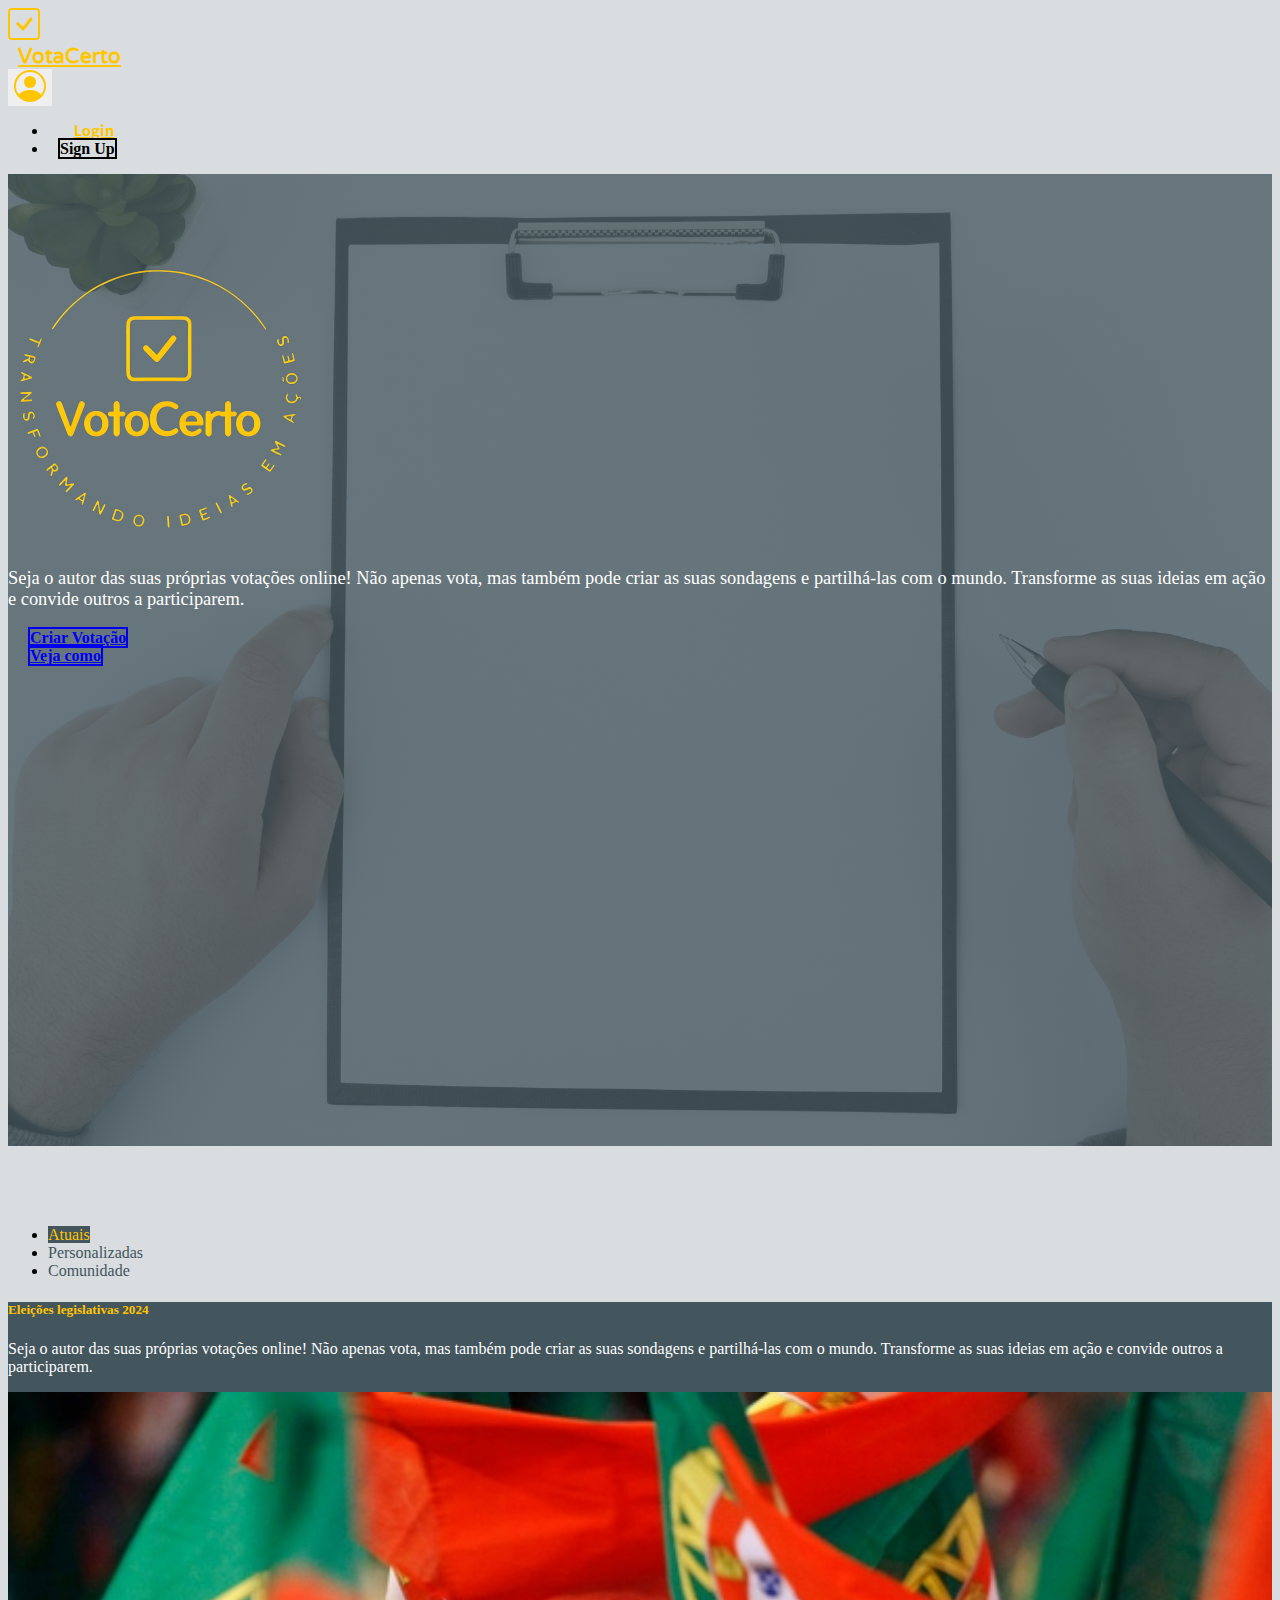
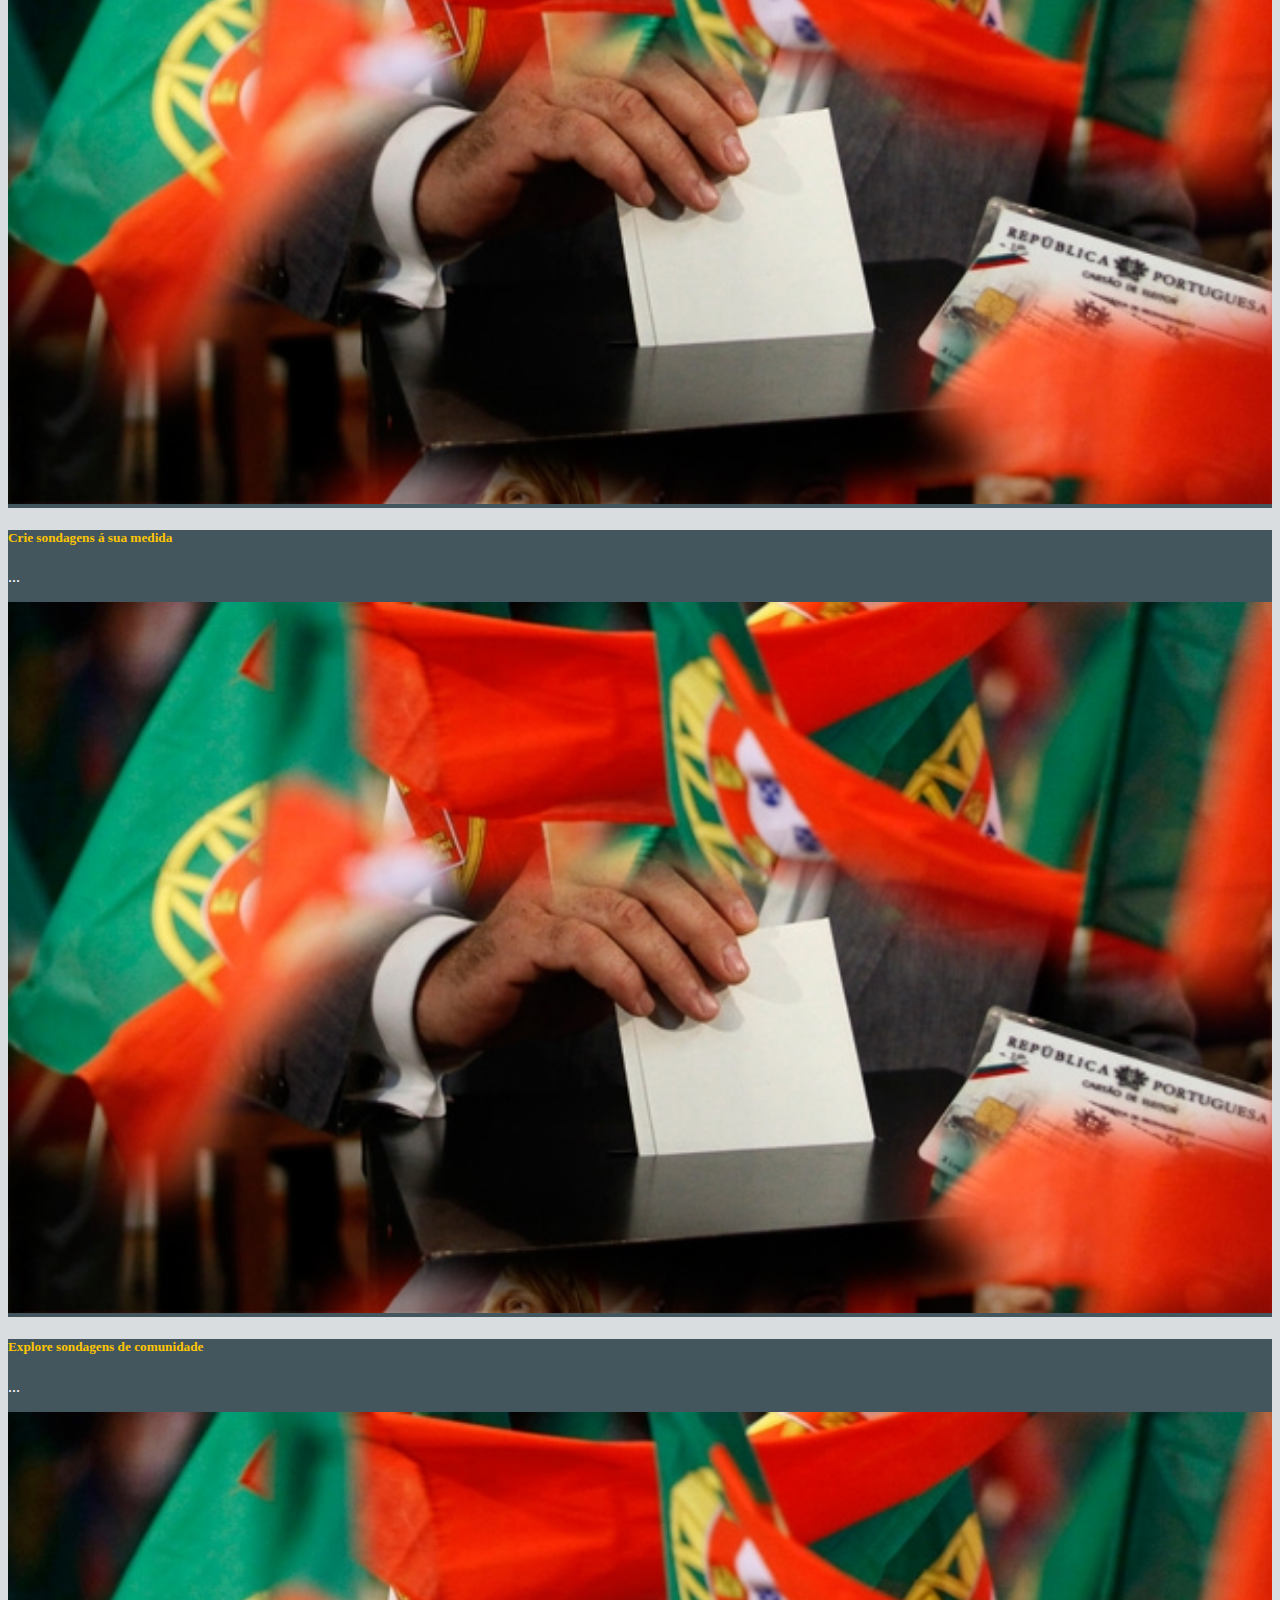
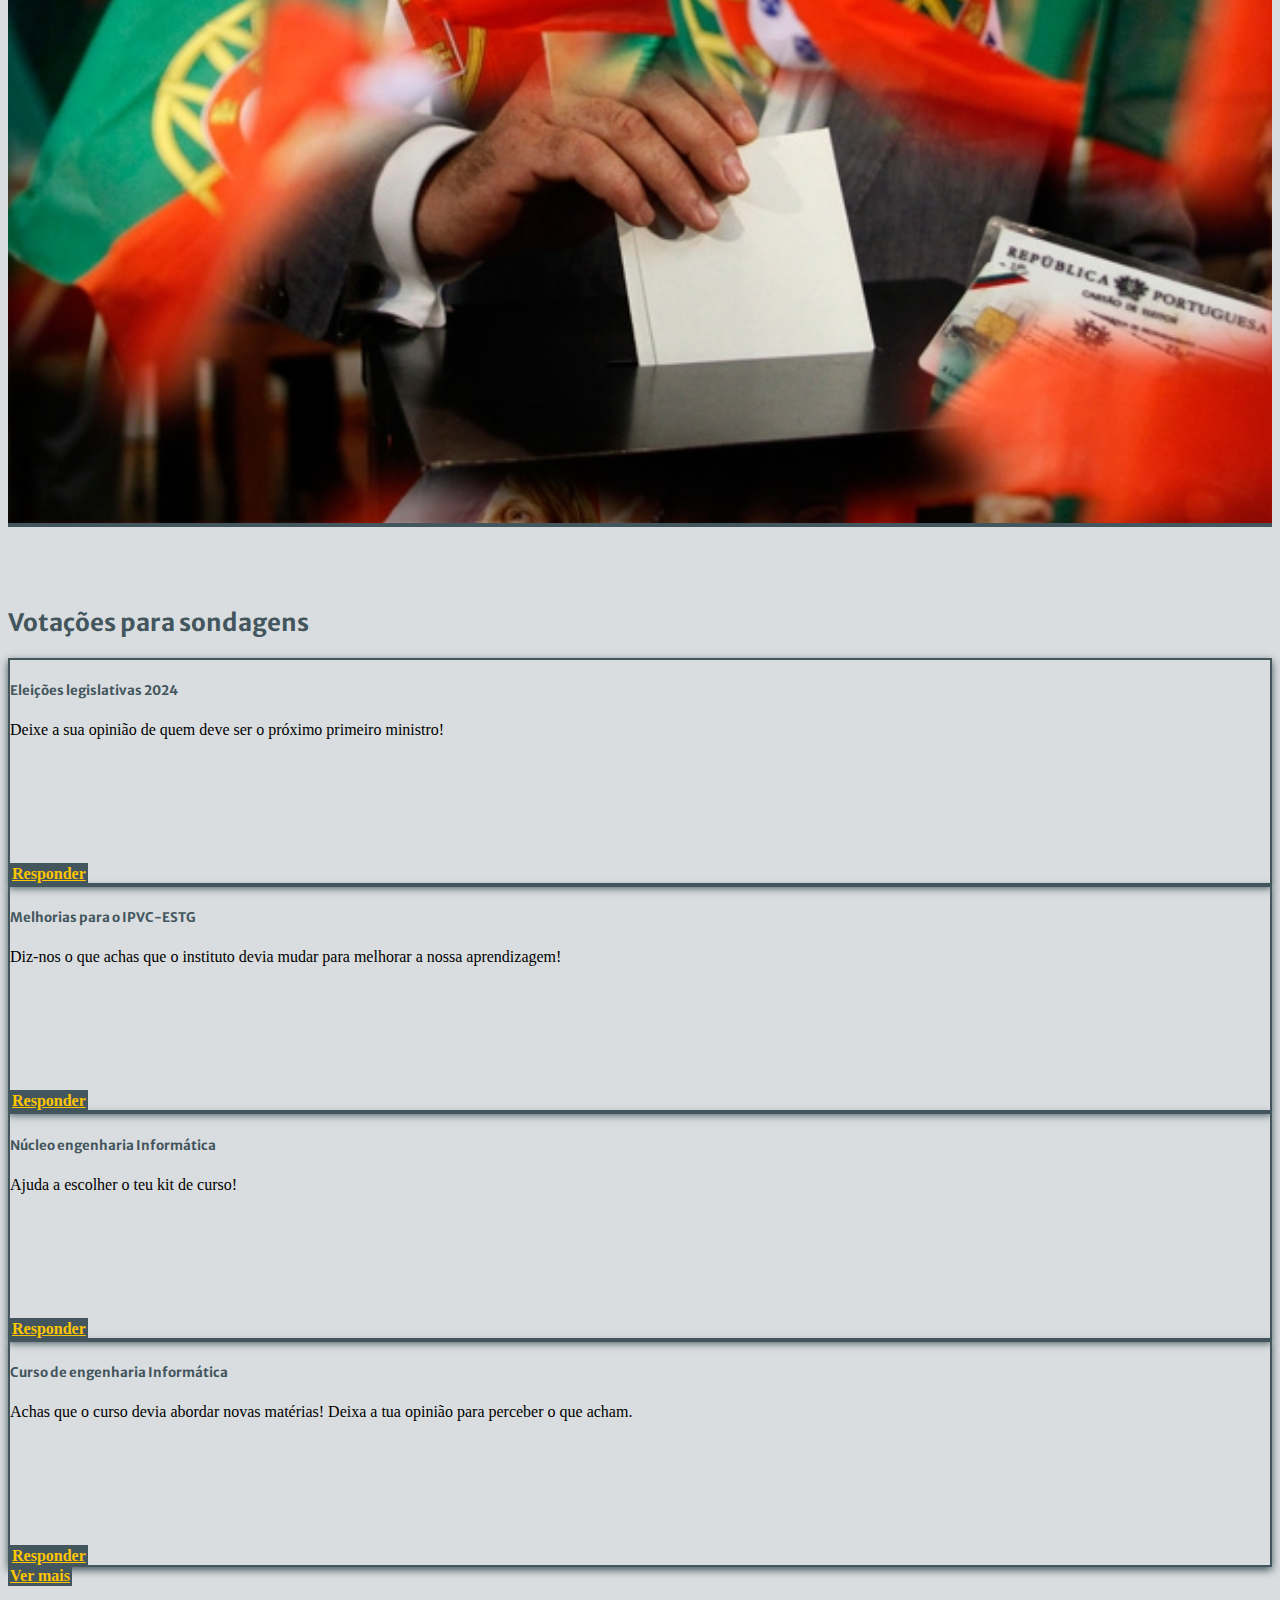
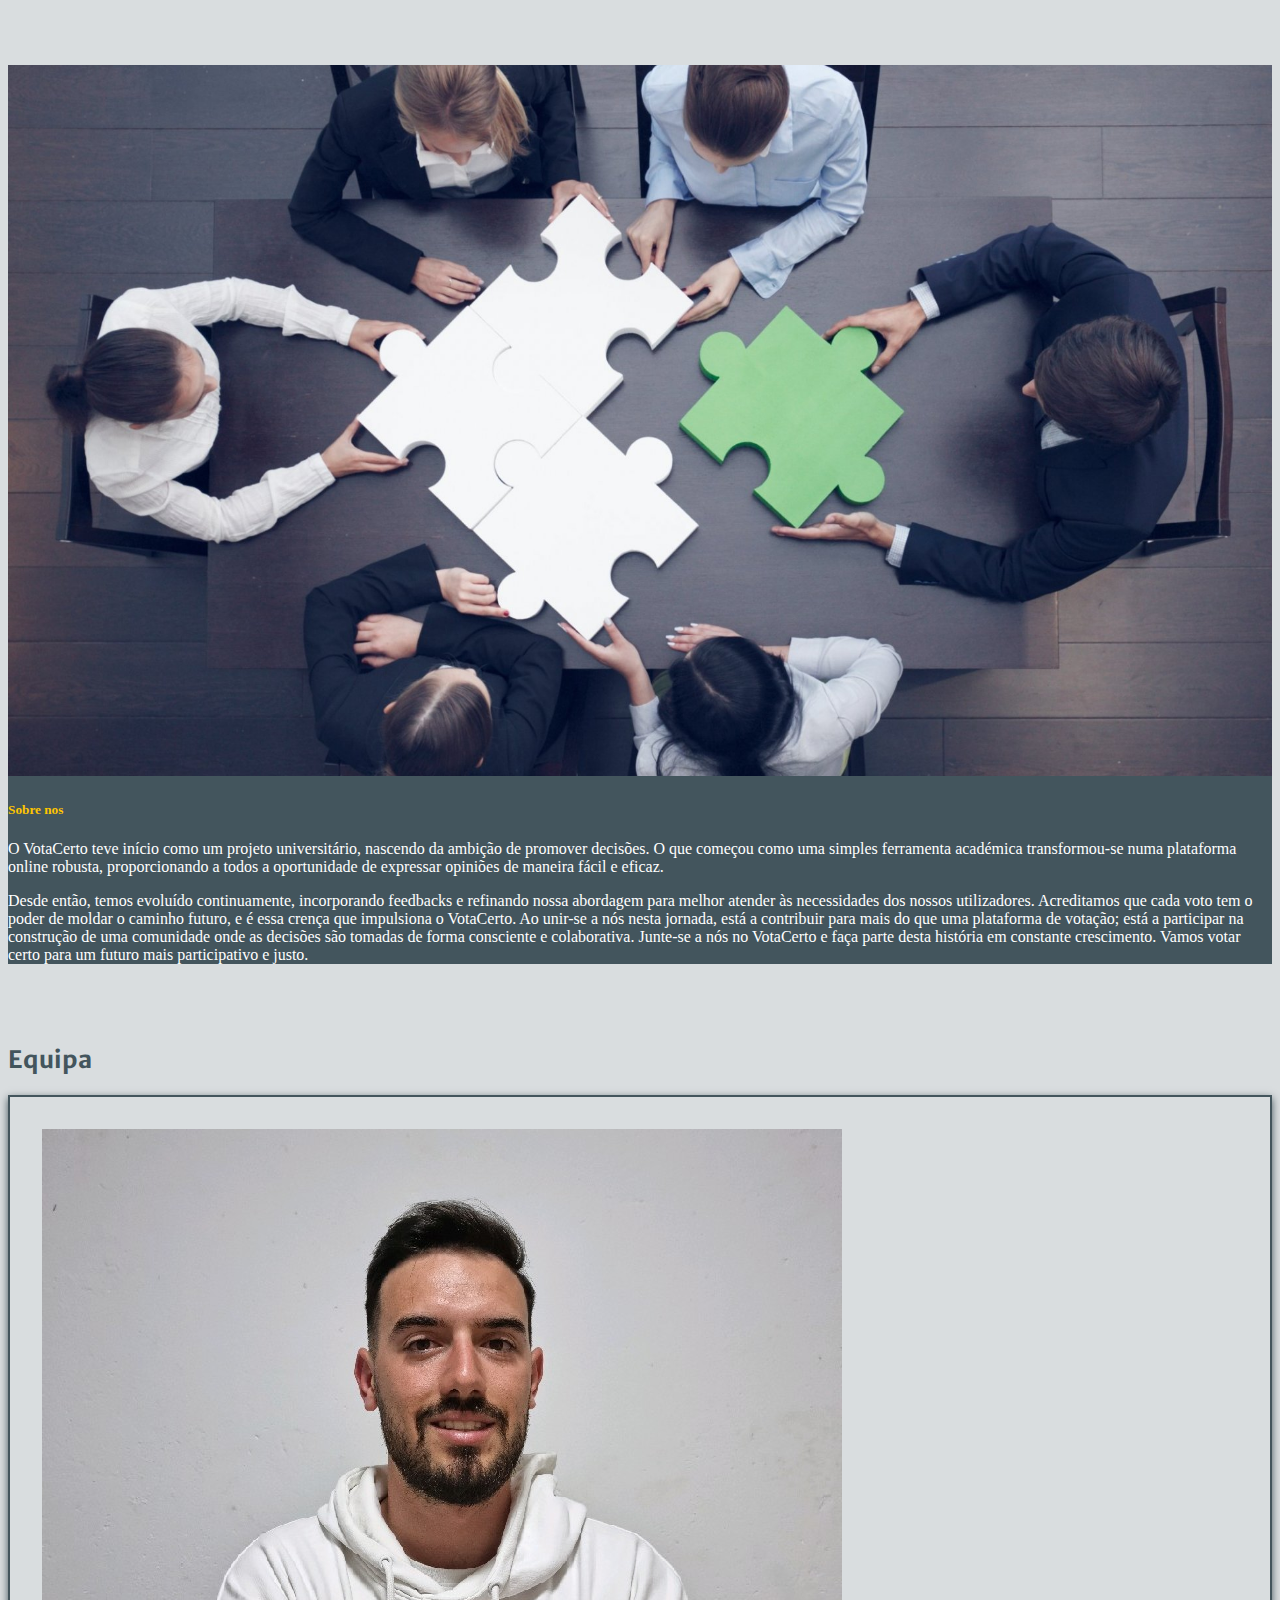
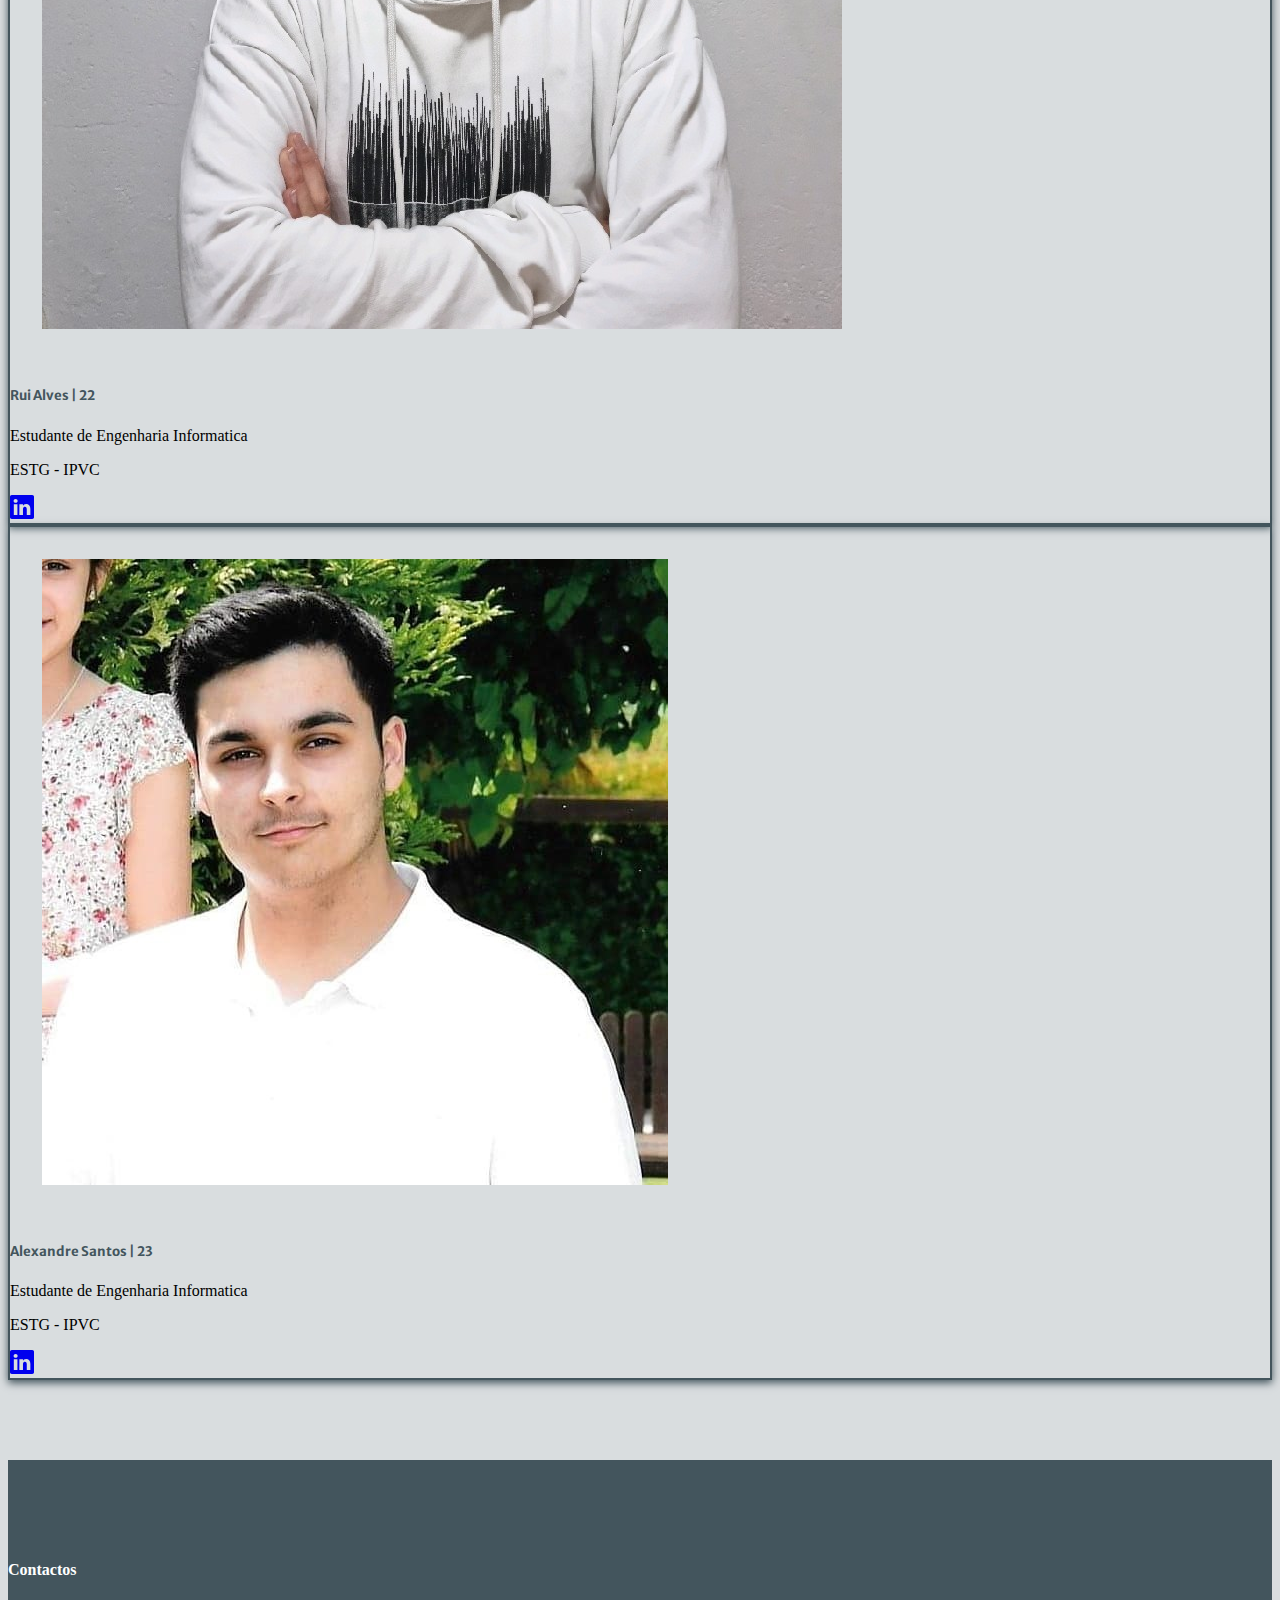
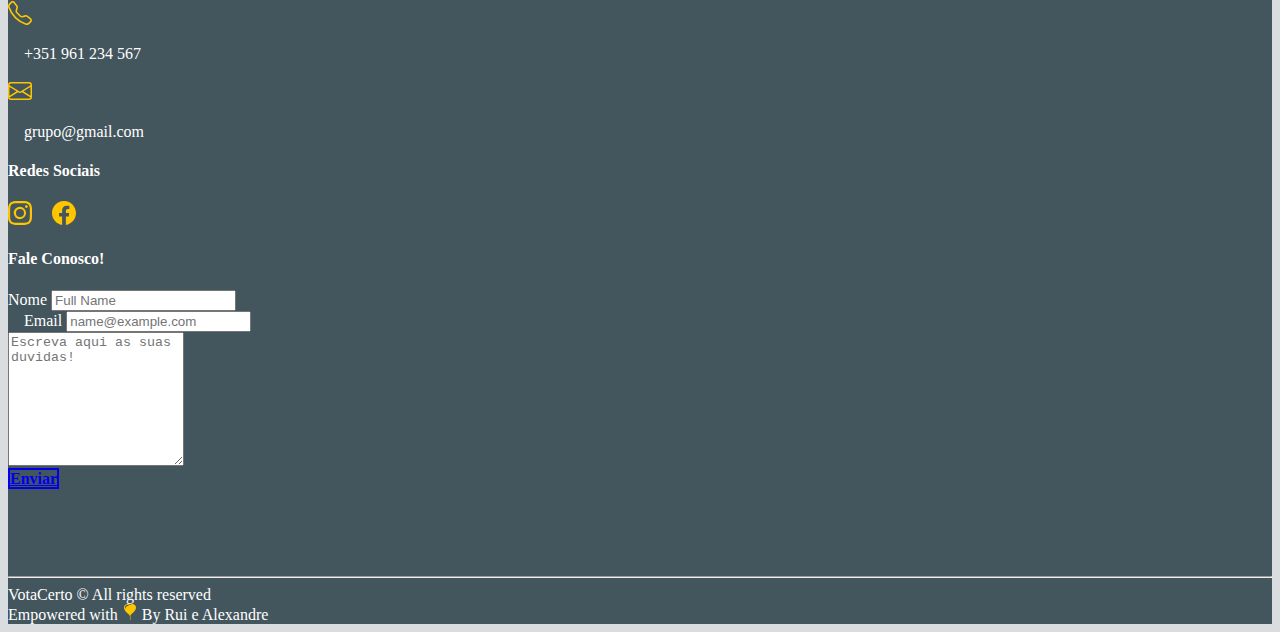
==== commit 114f88be: "textos" ====
--- a/index.html
+++ b/index.html
@@ -55,6 +55,8 @@
             </div>
         </div>
     </nav>
+    <!--Fim Navigation-->
+
     <!-- Masthead-->
     <header class="masthead">
         <div class="container px-4 px-lg-5 h-100">
@@ -79,6 +81,7 @@
             </div>
         </div>
     </header>
+    <!-- Fim Masthead-->
 
     <!-- Infos-->
     <section class="infos mg">
@@ -107,7 +110,10 @@
                         id="tabs-1" role="tabpanel" aria-labelledby="tab-1">
                         <div class="col-md-6 ">
                             <h5 class="card-title-yellow">Eleições legislativas 2024</h5>
-                            <p class="text-white">...</p>
+                            <p class="text-white">Seja o autor das suas próprias votações online! Não apenas vota, mas
+                                também
+                                pode criar as suas sondagens e partilhá-las com o mundo. Transforme as suas ideias em
+                                ação e convide outros a participarem.</< /p>
                         </div>
                         <div class="col-lg-6">
                             <img src="./assets/image/legislativas2023.jpg" alt="teamworker" width="100%" height="auto">
@@ -138,10 +144,11 @@
             </div>
         </div>
     </section>
+    <!--Fim Infos-->
 
     <!-- Sondagens-->
     <section class="sondagens mg">
-        <div class="container p-0 col-12 col-md-10 offset-md-1">
+        <div class="container col-12 col-md-10 offset-md-1 h-100">
             <div class="row mb-5 align-items-center justify-content-center text-center">
                 <div class="col-lg-5">
                     <h2 class="card-title">Votações para sondagens</h2>
@@ -151,11 +158,12 @@
                 <div class="col-10 offset-1 offset-sm-0 col-sm-6 col-xl-3 mb-4 ">
                     <div class="card">
                         <div class="card-body">
-                            <div class="card-title mb-0">
-                                <h5 class="mb-0">titulo exmplo</h5>
+                            <div class="card-title">
+                                <h5>Eleições legislativas 2024</h5>
                             </div>
                             <div class="card-text">
-                                <p>texto exemplo</p>
+                                <p>Deixe a sua opinião de quem deve ser o próximo primeiro ministro!
+                                </p>
                             </div>
                             <div class="card-btn">
                                 <a class="btn w-100 btn-secondary" href="#" role="button">Responder</a>
@@ -166,11 +174,11 @@
                 <div class="col-10 offset-1 offset-sm-0 col-sm-6 col-xl-3 mb-4 ">
                     <div class="card">
                         <div class="card-body">
-                            <div class="card-title mb-0">
-                                <h5 class="mb-0">titulo exmplo</h5>
+                            <div class="card-title">
+                                <h5>Melhorias para o IPVC-ESTG</h5>
                             </div>
                             <div class="card-text">
-                                <p>texto exemplo</p>
+                                <p>Diz-nos o que achas que o instituto devia mudar para melhorar a nossa aprendizagem!</p>
                             </div>
                             <div class="card-btn">
                                 <a class="btn w-100 btn-secondary" href="#" role="button">Responder</a>
@@ -181,11 +189,11 @@
                 <div class="col-10 offset-1 offset-sm-0 col-sm-6 col-xl-3 mb-4 ">
                     <div class="card">
                         <div class="card-body">
-                            <div class="card-title mb-0">
-                                <h5 class="mb-0">titulo exmplo</h5>
+                            <div class="card-title">
+                                <h5>Núcleo engenharia Informática</h5>
                             </div>
                             <div class="card-text">
-                                <p>texto exemplo</p>
+                                <p>Ajuda a escolher o teu kit de curso!</p>
                             </div>
                             <div class="card-btn">
                                 <a class="btn w-100 btn-secondary" href="#" role="button">Responder</a>
@@ -196,11 +204,11 @@
                 <div class="col-10 offset-1 offset-sm-0 col-sm-6 col-xl-3 mb-4 ">
                     <div class="card">
                         <div class="card-body">
-                            <div class="card-title mb-0">
-                                <h5 class="mb-0">titulo exmplo</h5>
+                            <div class="card-title">
+                                <h5>Curso de engenharia Informática</h5>
                             </div>
                             <div class="card-text">
-                                <p>texto exemplo</p>
+                                <p>Achas que o curso devia abordar novas matérias! Deixa a tua opinião para perceber o que acham.</p>
                             </div>
                             <div class="card-btn">
                                 <a class="btn w-100 btn-secondary" href="#" role="button">Responder</a>
@@ -216,34 +224,47 @@
             </div>
         </div>
     </section>
+    <!-- Fim Sondagens-->
 
     <!-- Sobre -->
     <section class="sobre mg">
-        <div class="container col-12 col-md-10 offset-md-1 h-100">
-            <div class="row h-100 align-items-center justify-content-center text-center">
-                <div class="col-md-6 p-0">
-                    <img src="./assets/image/teamworker.jpg" alt="teamworker" width="100%" height="auto">
-                </div>
-                <div class="col-md-6">
-                    <h5 class="card-title-yellow">Sobre nos</h5>
-                    <p class="text-white">Seja o autor das suas próprias votações online! Não apenas vota, mas também
-                        pode criar as suas sondagens e partilhá-las com o mundo. Transforme as suas ideias em
-                        ação e convide outros a participarem.</p>
+        <div class="container col-12 col-lg-10 offset-lg-1 h-100">
+            <div class="row h-100 ">
+                <div class="col-12 col-lg-6 p-0">
+                    <img src="./assets/image/teamworker.jpg" alt="teamworker">
+                </div>
+                <div class="col-12 col-lg-6 p-5 justify-content-center text-center">
+                    <h5 class="card-title-yellow mb-5">Sobre nos</h5>
+                    <p class="text-white">O VotaCerto teve início como um projeto universitário, nascendo da ambição de
+                        promover decisões.
+                        O que começou como uma simples ferramenta
+                        académica transformou-se numa plataforma online
+                        robusta, proporcionando a todos a oportunidade de expressar opiniões de maneira fácil e eficaz.
+                    </p>
+                    <p class="text-white">
+                        Desde então, temos evoluído continuamente, incorporando feedbacks e refinando nossa abordagem
+                        para melhor atender às necessidades dos nossos utilizadores. Acreditamos que cada voto tem o
+                        poder de moldar o caminho futuro, e é essa crença que impulsiona o VotaCerto. Ao unir-se a nós
+                        nesta jornada, está a contribuir para mais do que uma plataforma de votação; está a participar
+                        na construção de uma comunidade onde as decisões são tomadas de forma consciente e colaborativa.
+                        Junte-se a nós no VotaCerto e faça parte desta história em constante crescimento. Vamos votar
+                        certo para um futuro mais participativo e justo.
+                    </p>
                 </div>
             </div>
         </div>
     </section>
+    <!-- Fim Sobre -->
 
     <!-- Team-->
     <section class="team mg">
-        <div class="container p-0">
+        <div class="container col-12 col-md-10 offset-md-1 h-100">
             <div class="row mb-5 align-items-center justify-content-center text-center">
                 <div class="col-lg-5">
                     <h2 class="card-title">Equipa</h2>
                 </div>
             </div>
             <div class="row">
-                <!-- <div class="col-md-0 col-lg-1"></div> -->
                 <div class="col-10 mb-4 mb-md-0 col-md-5 col-lg-4 col-xl-3">
                     <div class="card">
                         <img src="./assets/image/team/team1.jpeg" class="card-img-top" alt="team1">
@@ -288,13 +309,12 @@
                         </div>
                     </div>
                 </div>
-                <!-- <div class="col-md-0 col-lg-1"></div> -->
             </div>
         </div>
     </section>
+    <!--Fim Team-->
 
     <!-- Footer-->
-    <!-- Procurar SVG para os pontos dos tópicos -->
     <footer id="footer" class="bg-footer py-3">
         <div class="container col-10 offset-1 col-lg-8 offset-lg-2 py-6">
             <div class="row">
@@ -343,7 +363,6 @@
                         </div>
                     </div>
                 </div>
-
                 <div class="col-lg-8">
                     <div class="widget">
                         <h4>Fale Conosco!</h4>
@@ -391,12 +410,14 @@
             </div>
         </div>
     </footer>
-
-
+    <!--Fim Footer-->
+
+    <!-- Scripts -->
     <script src="https://cdn.jsdelivr.net/npm/bootstrap@5.3.2/dist/js/bootstrap.bundle.min.js"
         integrity="sha384-C6RzsynM9kWDrMNeT87bh95OGNyZPhcTNXj1NW7RuBCsyN/o0jlpcV8Qyq46cDfL"
         crossorigin="anonymous"></script>
     <script src="js/scripts.js"></script>
+    <!-- Fim Scripts -->
 </body>
 
 </html>--- a/css/style.css
+++ b/css/style.css
@@ -233,9 +233,13 @@
     }
 
     /* sondagens */
-    /* .sondagens .card {
-        height: 18rem;
-    } */
+    .sondagens .card-text p {
+        display: block;
+        width: 100%;
+        height: 8rem;
+        overflow-y: scroll;
+        scroll-behavior: smooth;
+      }
 
 
     /* sobre */
@@ -243,6 +247,12 @@
         justify-content: center;
         background-color: #43555d;
     }
+
+    .sobre img {
+        width: 100%;
+        height: 100%;
+        object-fit: cover;
+      }
 
     /* team */
     .team .row {
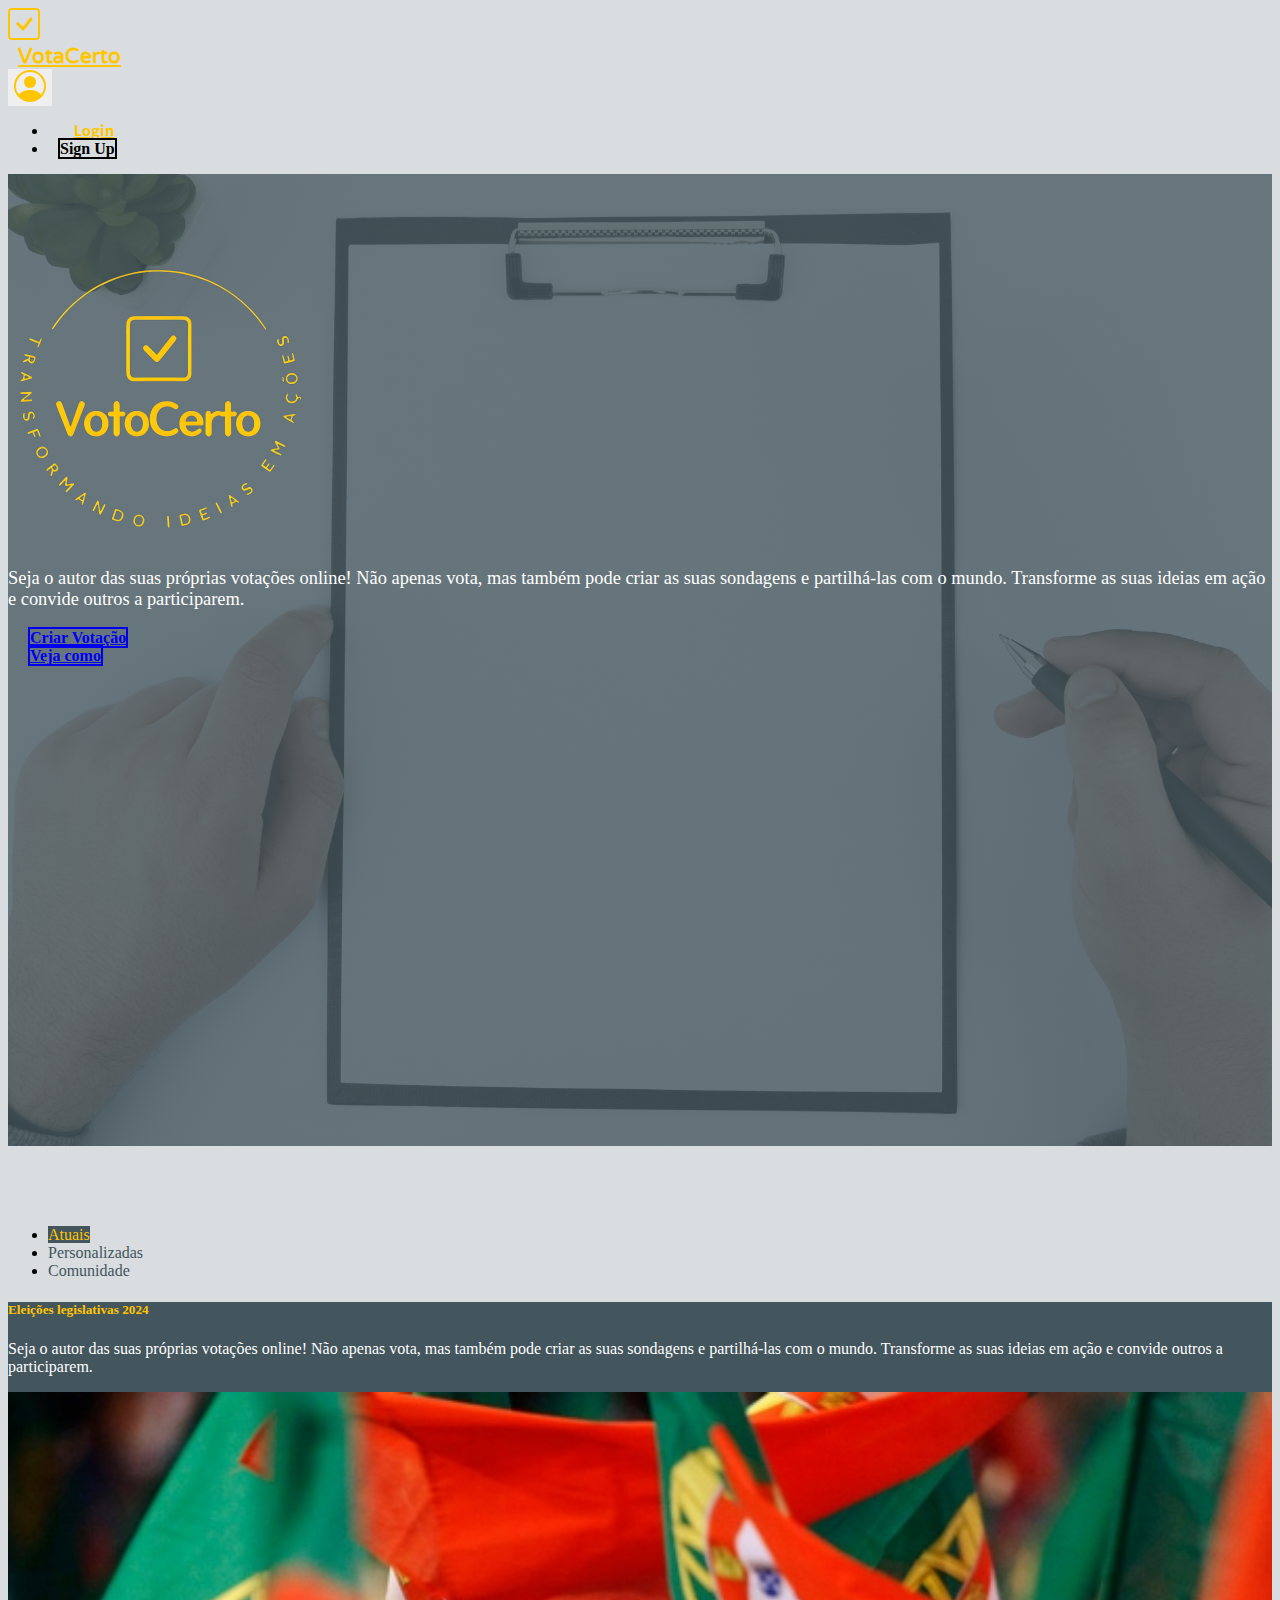
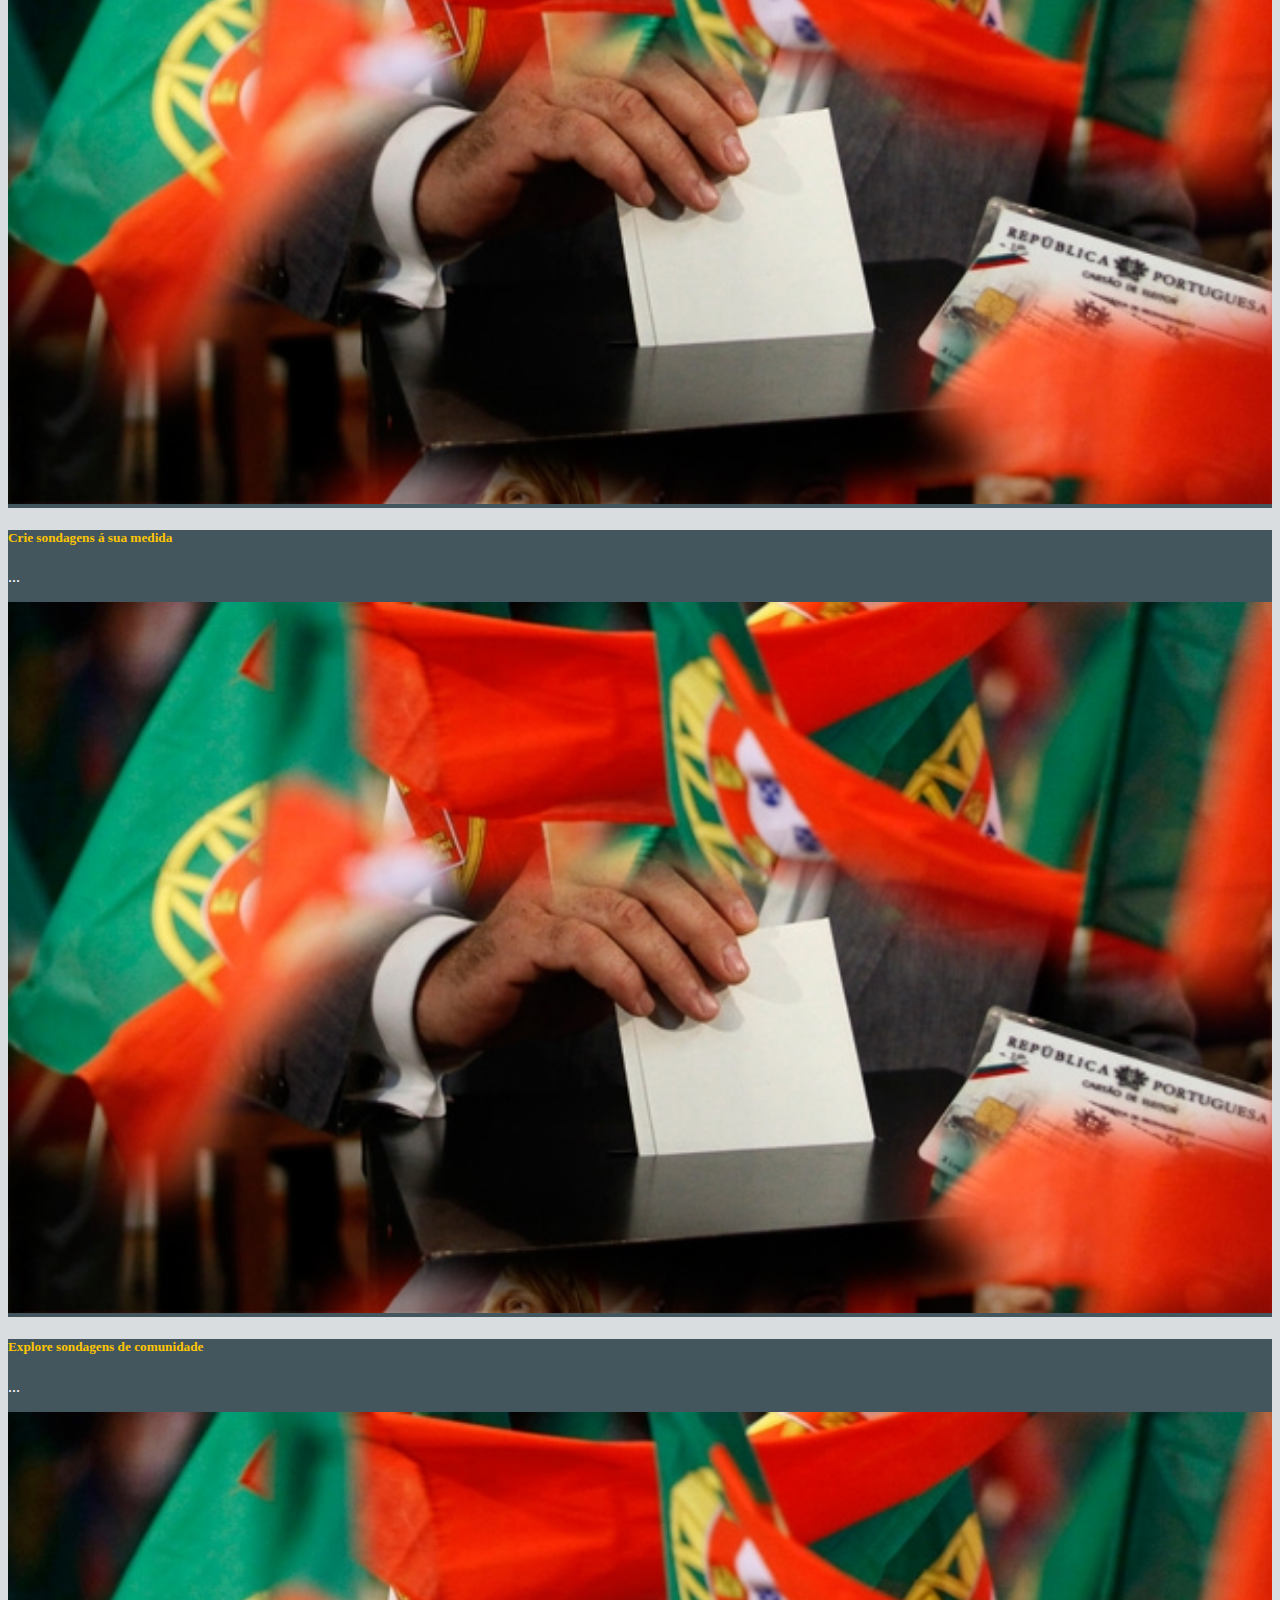
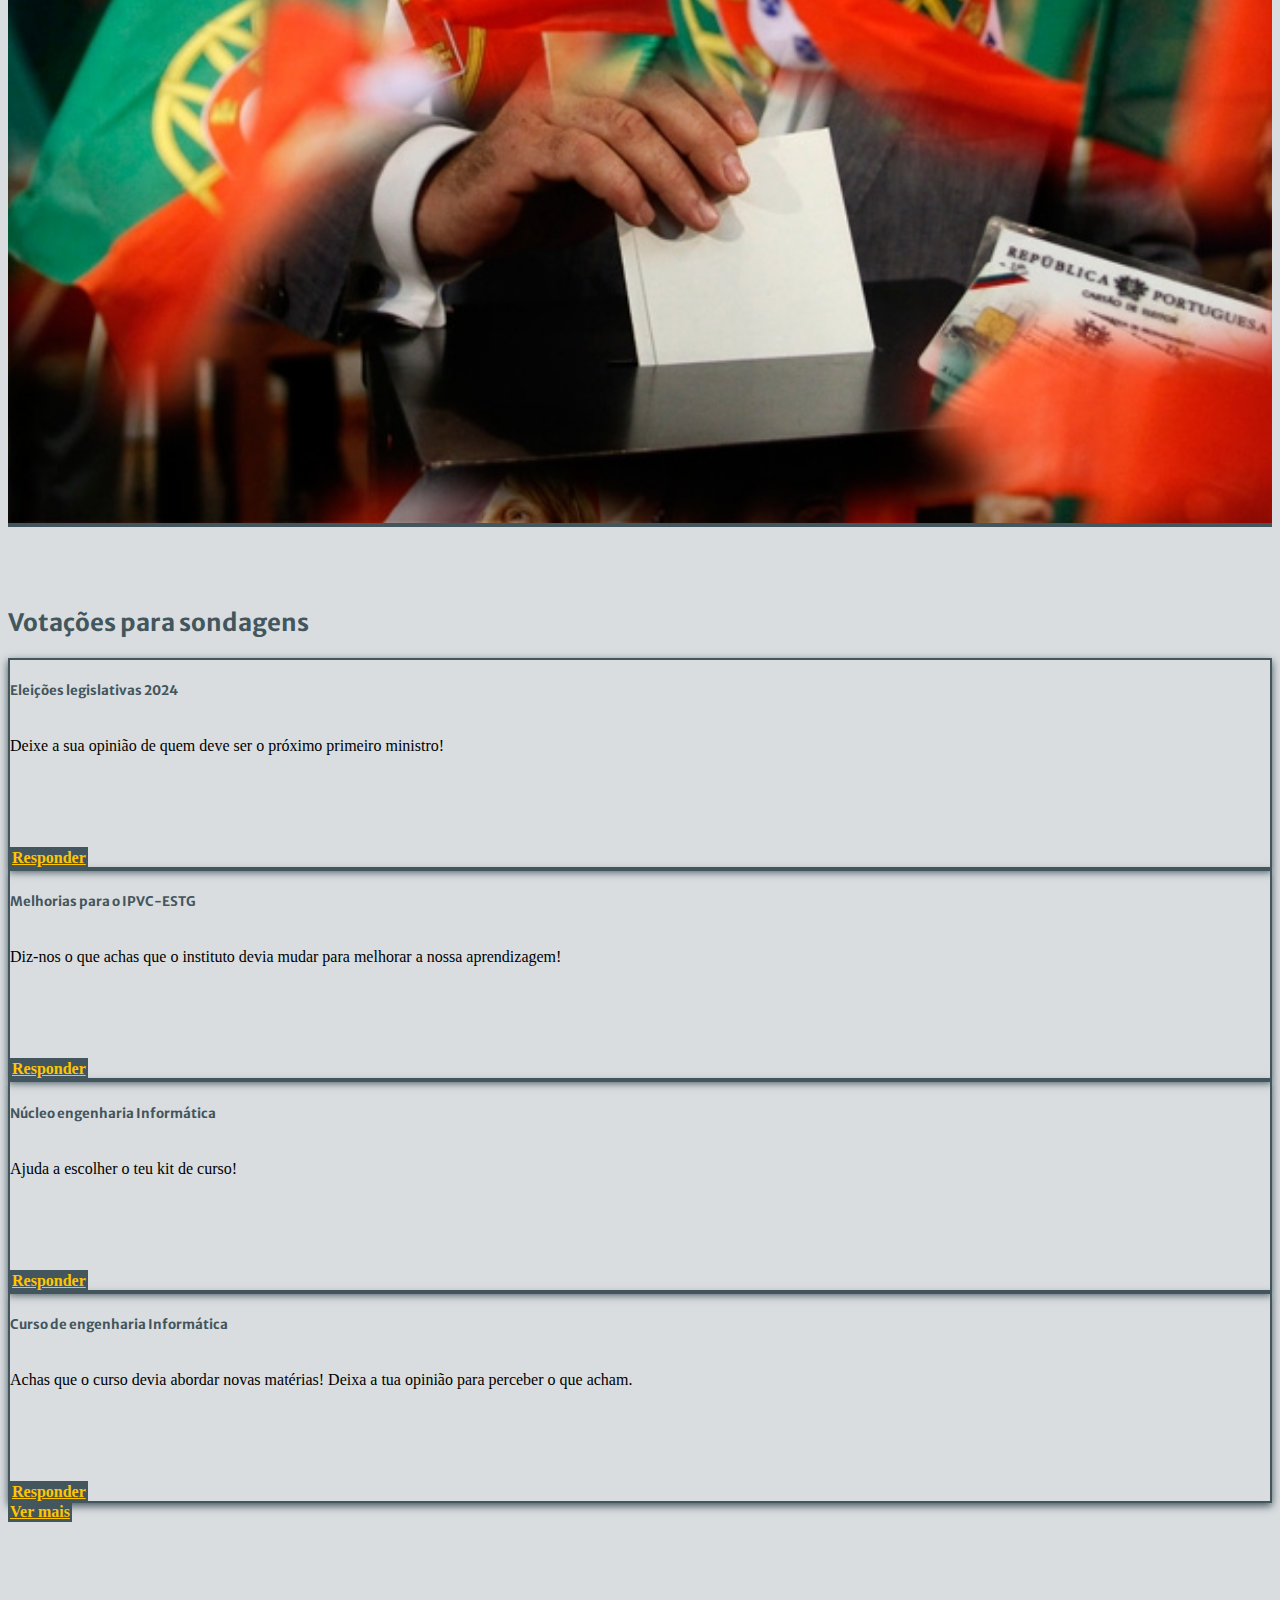
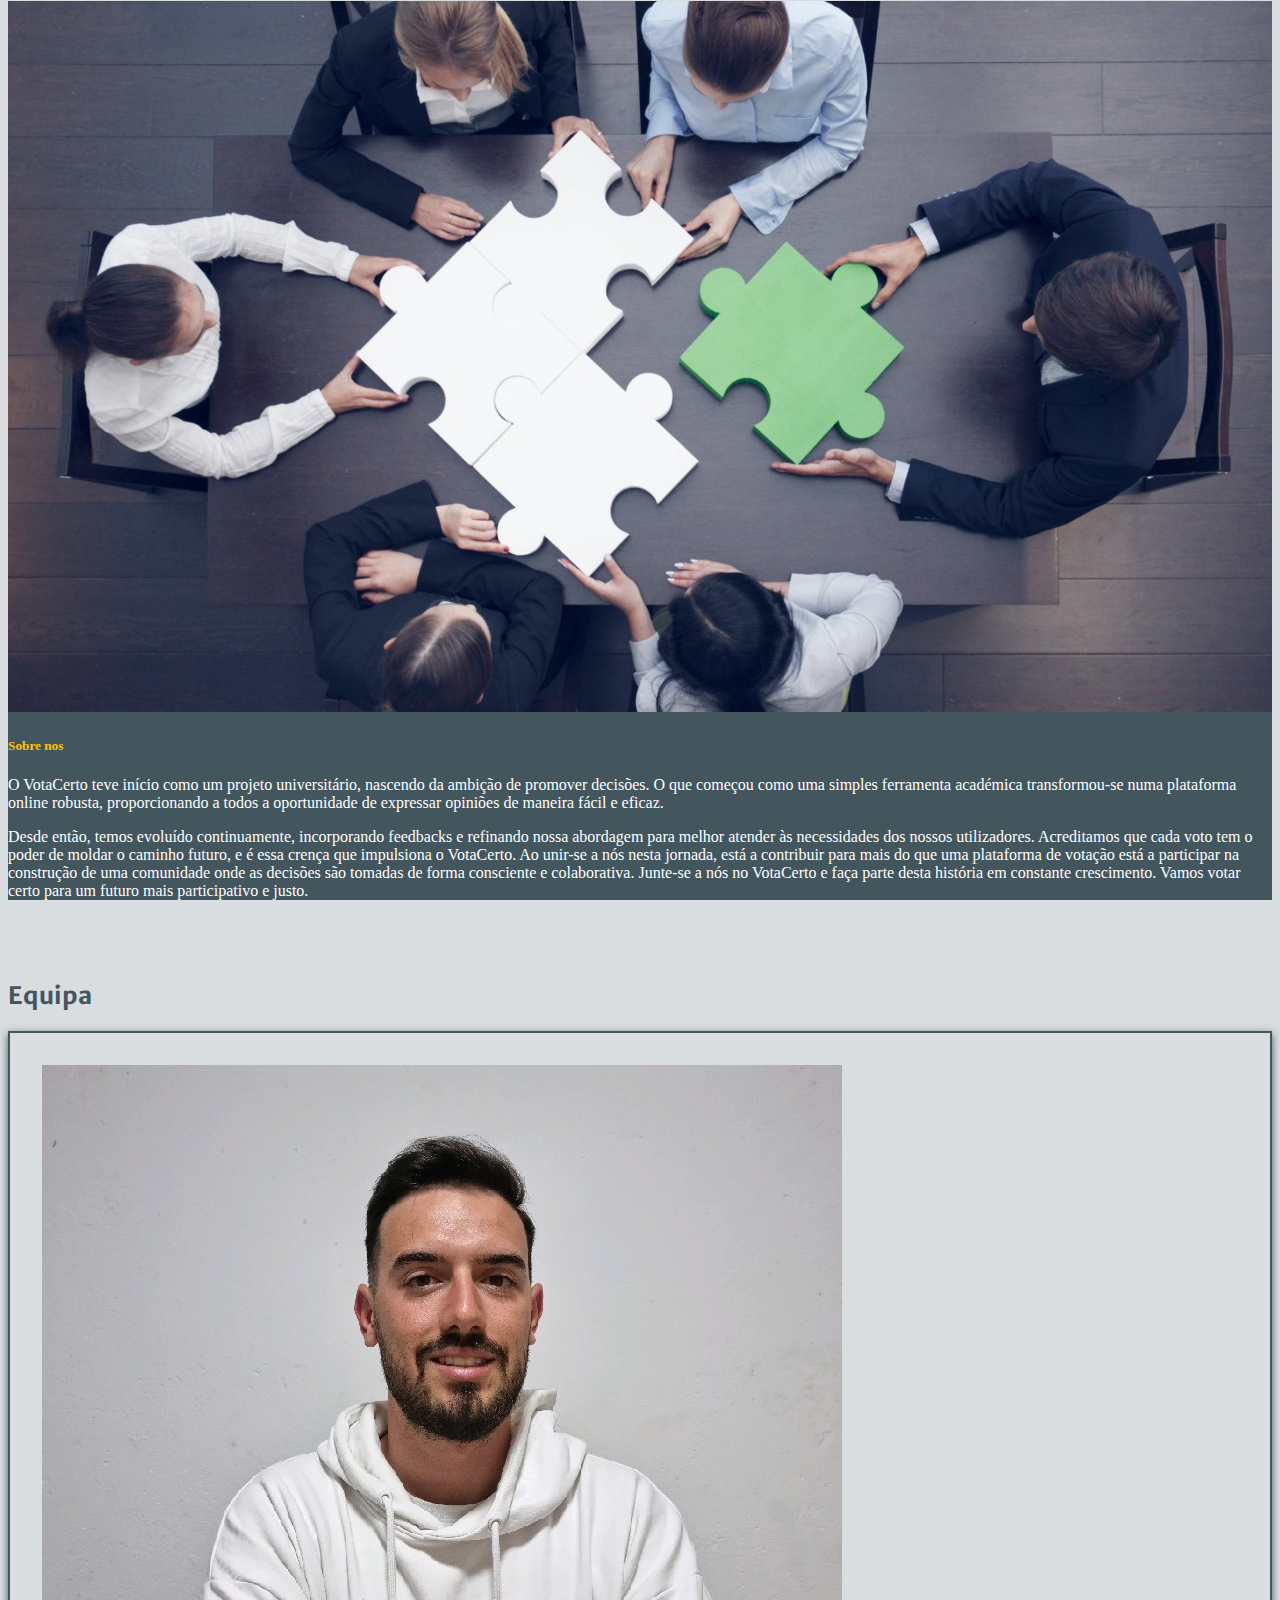
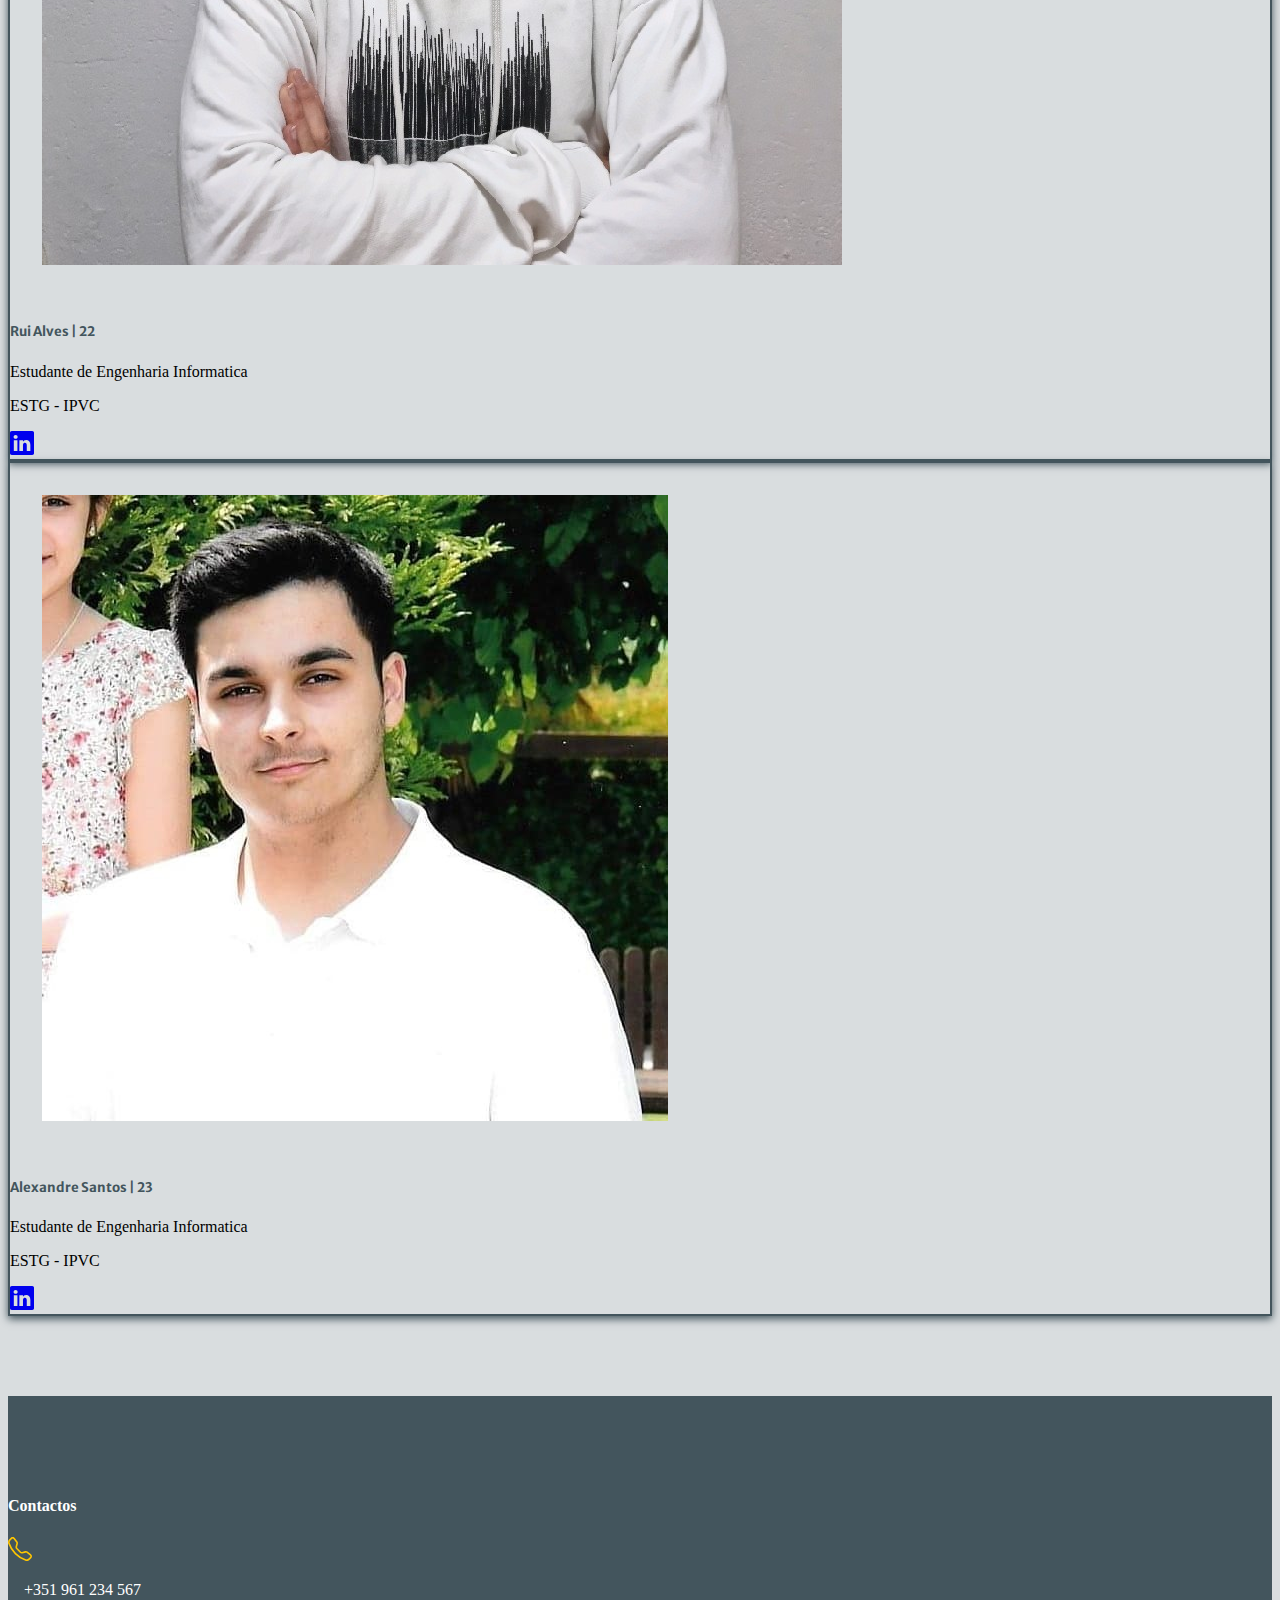
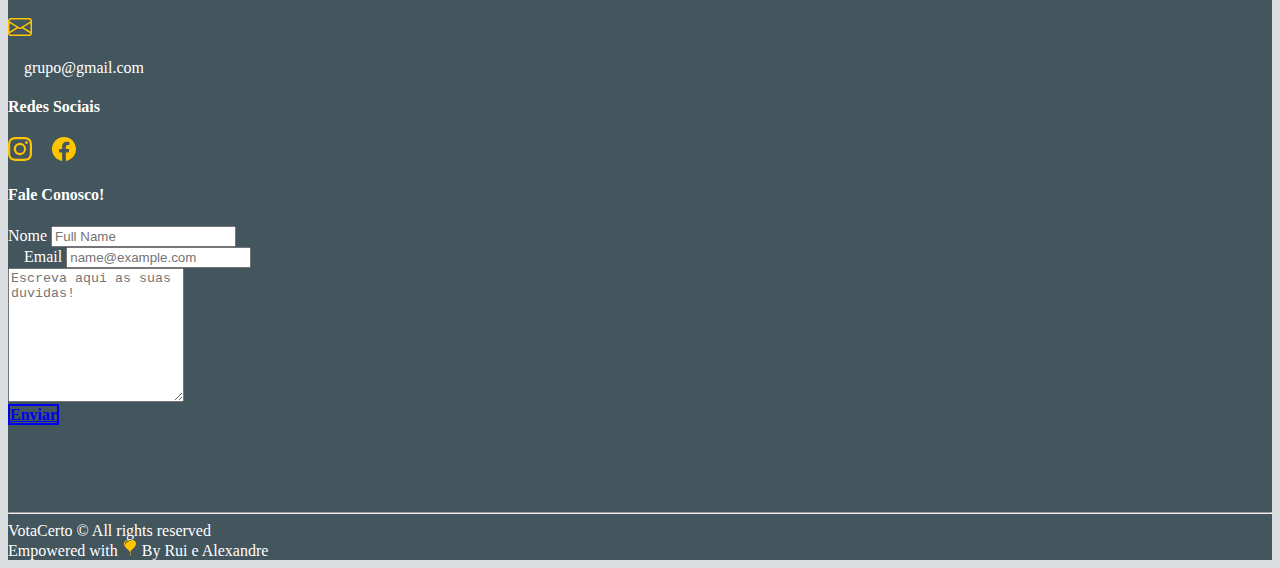
==== commit 0f34358d: "dswg" ====
--- a/index.html
+++ b/index.html
@@ -245,7 +245,7 @@
                         Desde então, temos evoluído continuamente, incorporando feedbacks e refinando nossa abordagem
                         para melhor atender às necessidades dos nossos utilizadores. Acreditamos que cada voto tem o
                         poder de moldar o caminho futuro, e é essa crença que impulsiona o VotaCerto. Ao unir-se a nós
-                        nesta jornada, está a contribuir para mais do que uma plataforma de votação; está a participar
+                        nesta jornada, está a contribuir para mais do que uma plataforma de votação está a participar
                         na construção de uma comunidade onde as decisões são tomadas de forma consciente e colaborativa.
                         Junte-se a nós no VotaCerto e faça parte desta história em constante crescimento. Vamos votar
                         certo para um futuro mais participativo e justo.
--- a/css/style.css
+++ b/css/style.css
@@ -233,12 +233,14 @@
     }
 
     /* sondagens */
-    .sondagens .card-text p {
+    .sondagens .card-text{
         display: block;
         width: 100%;
         height: 8rem;
         overflow-y: scroll;
         scroll-behavior: smooth;
+        scrollbar-width: thin;
+        scrollbar-color: #ffc600 transparent;
       }
 
 
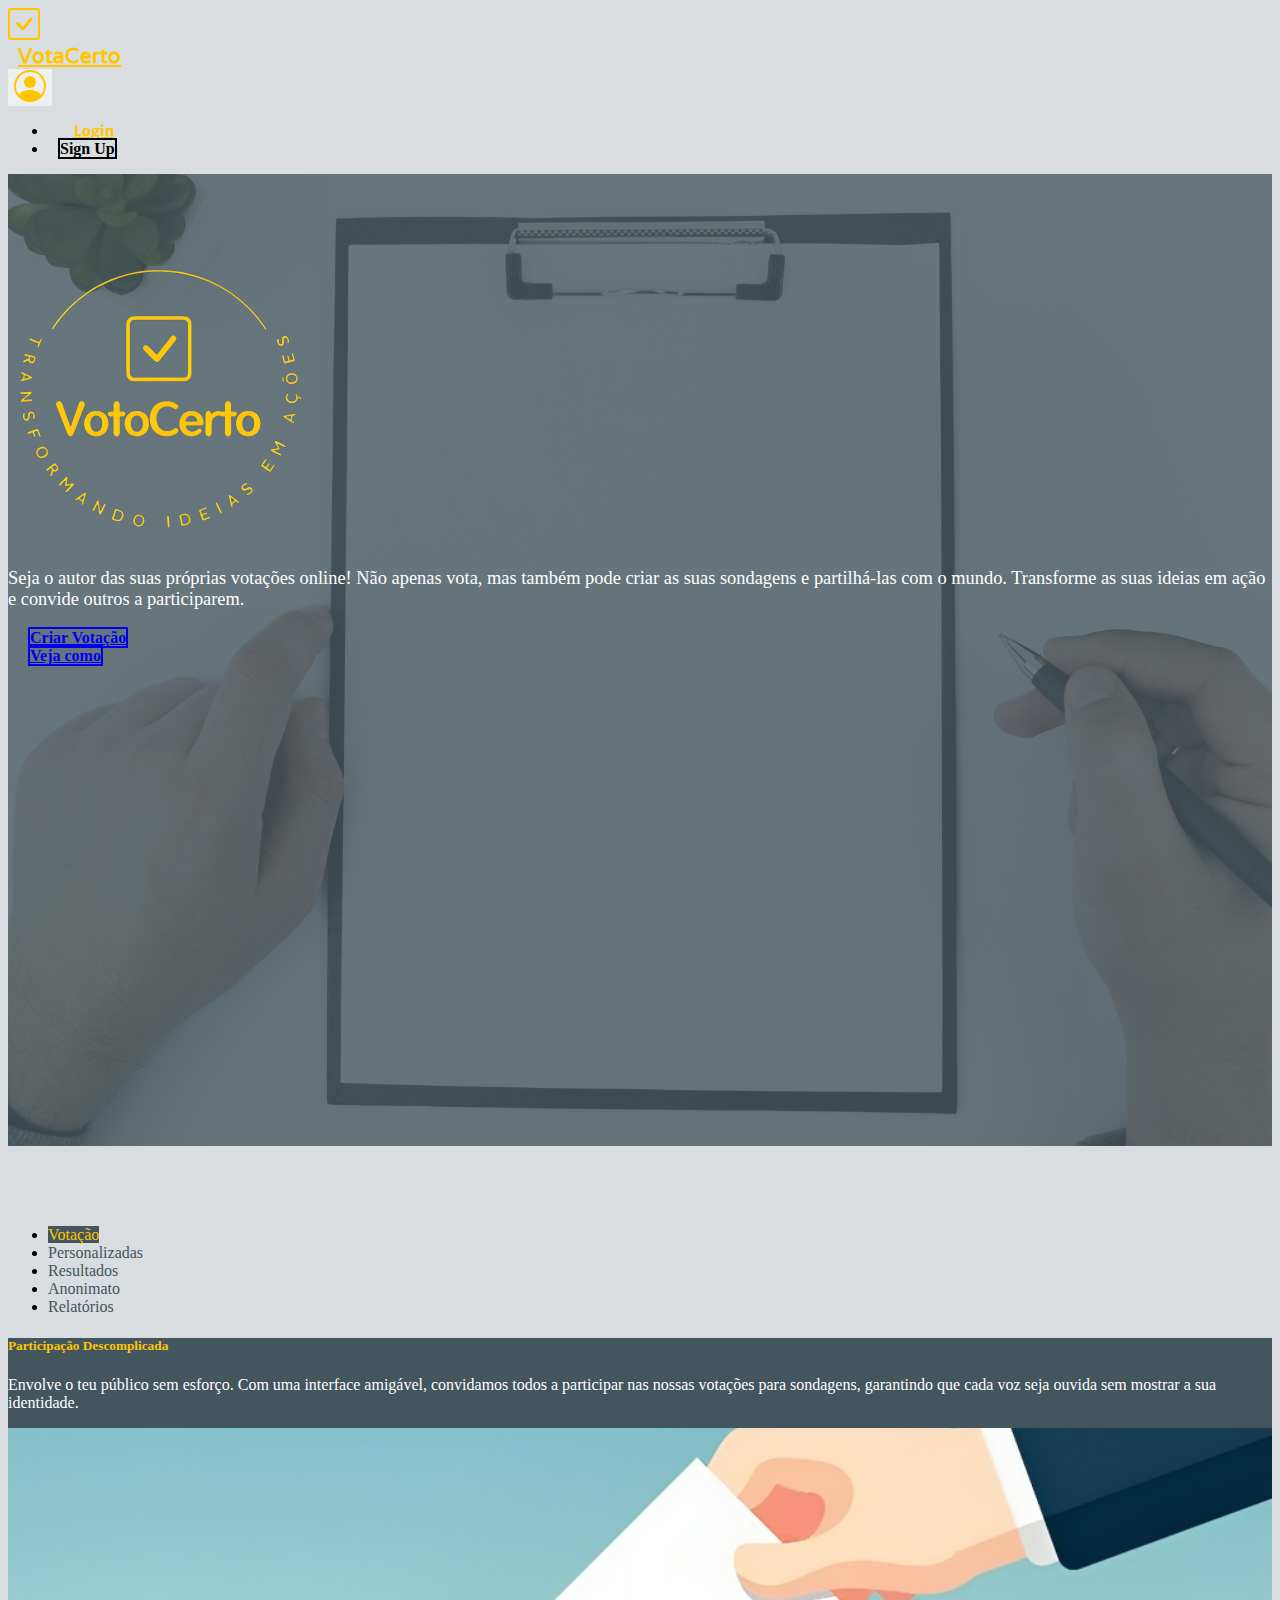
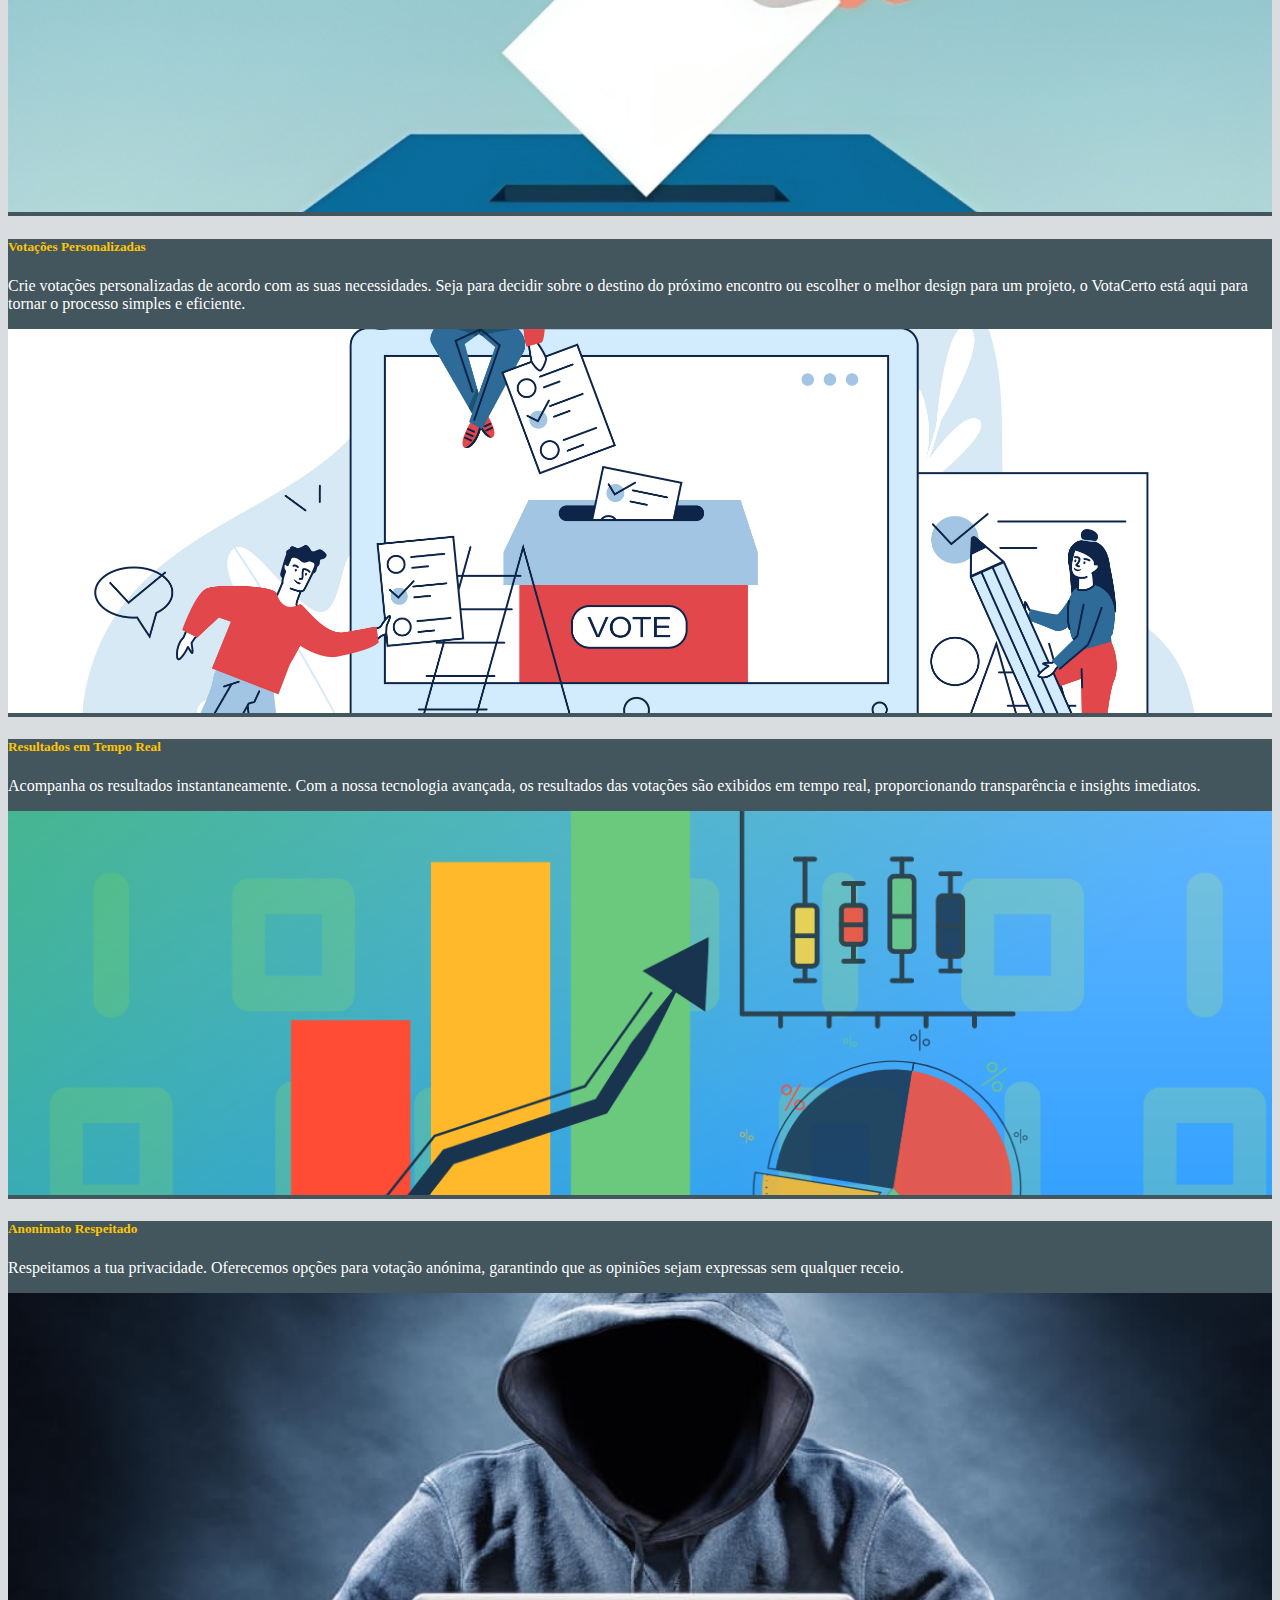
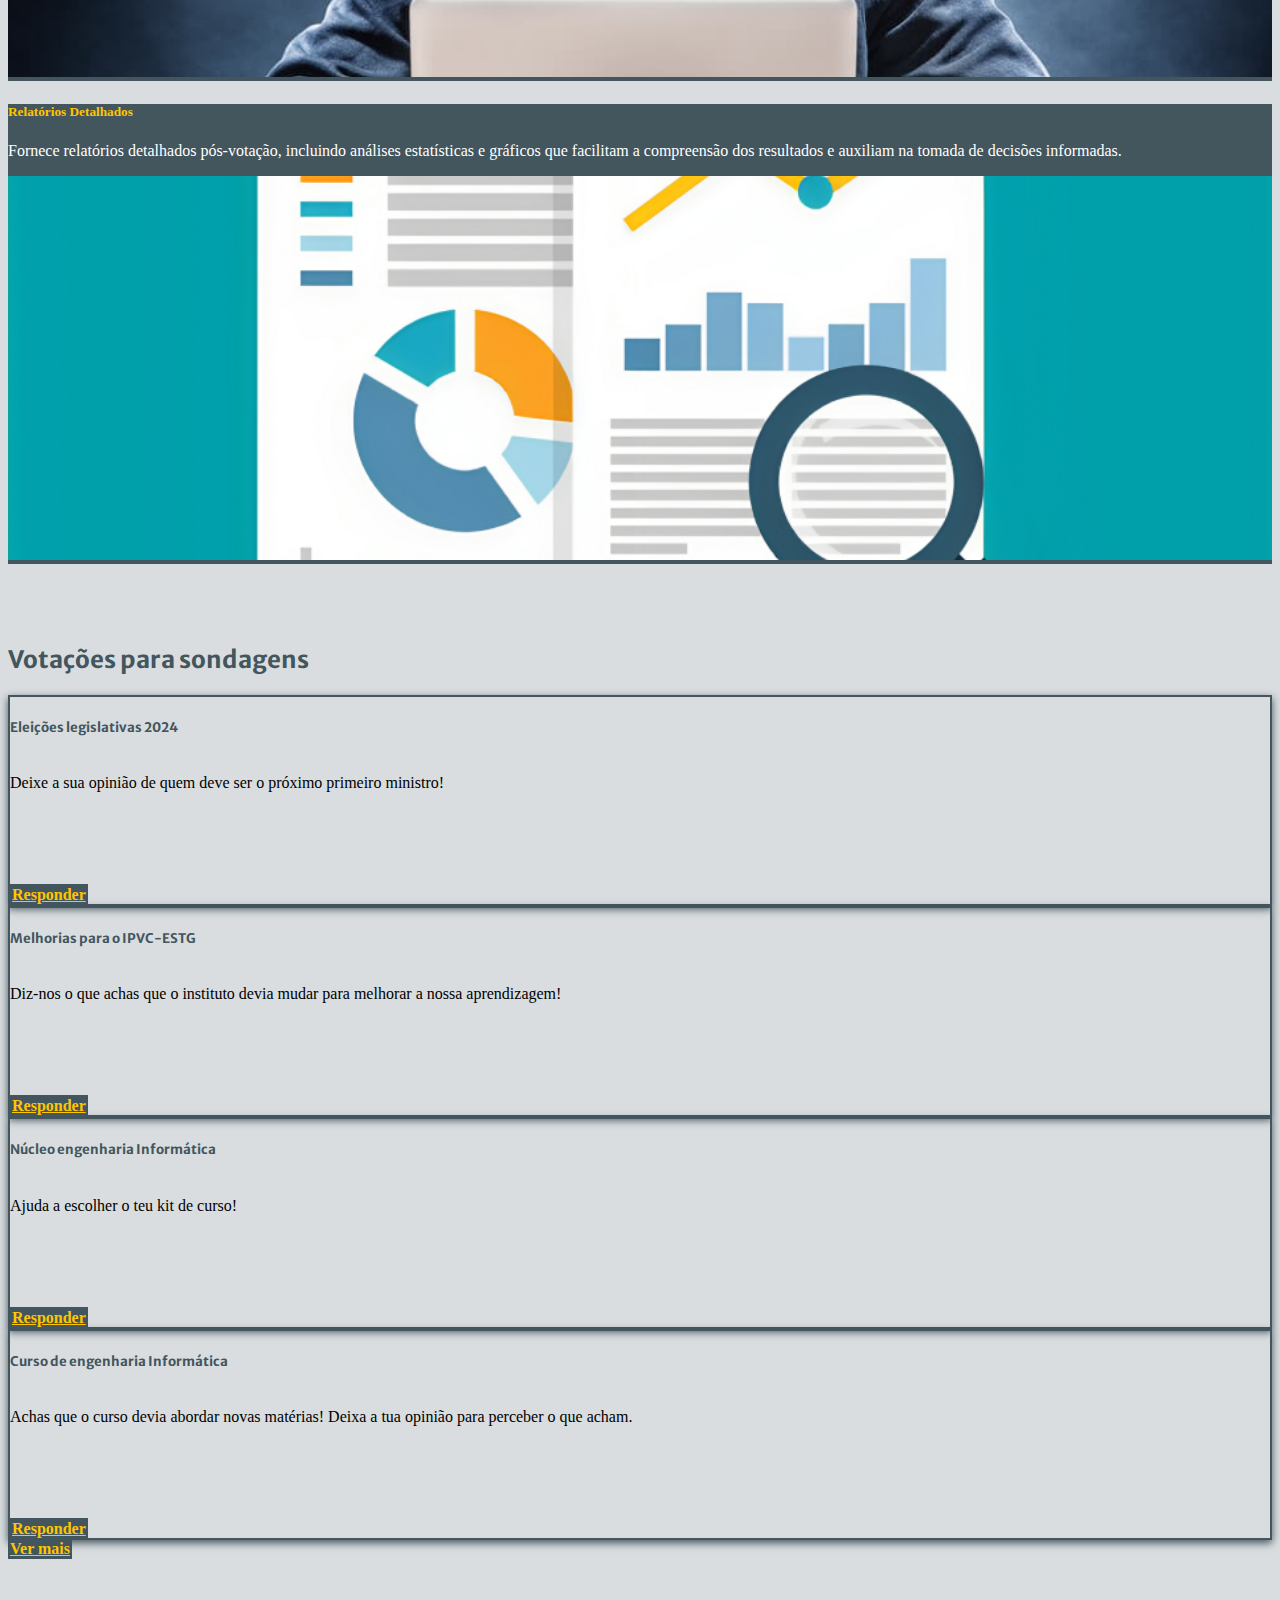
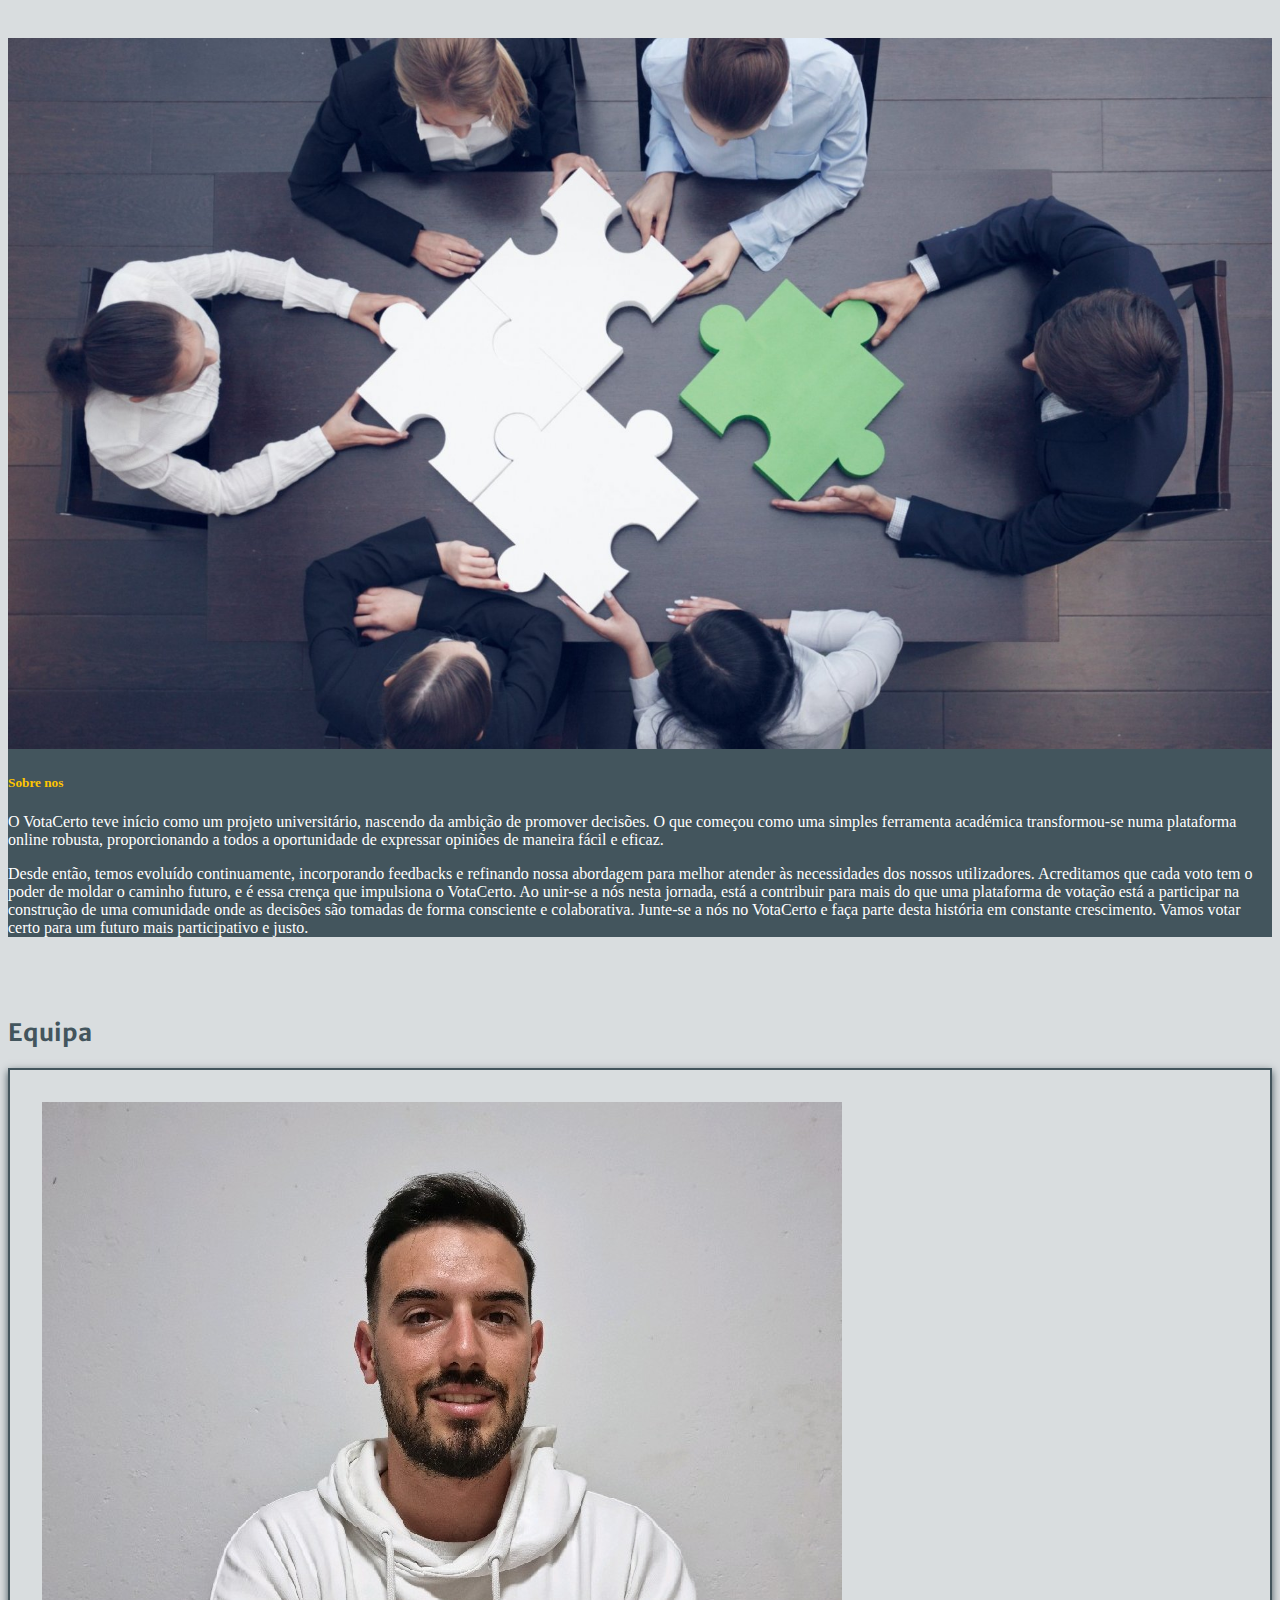
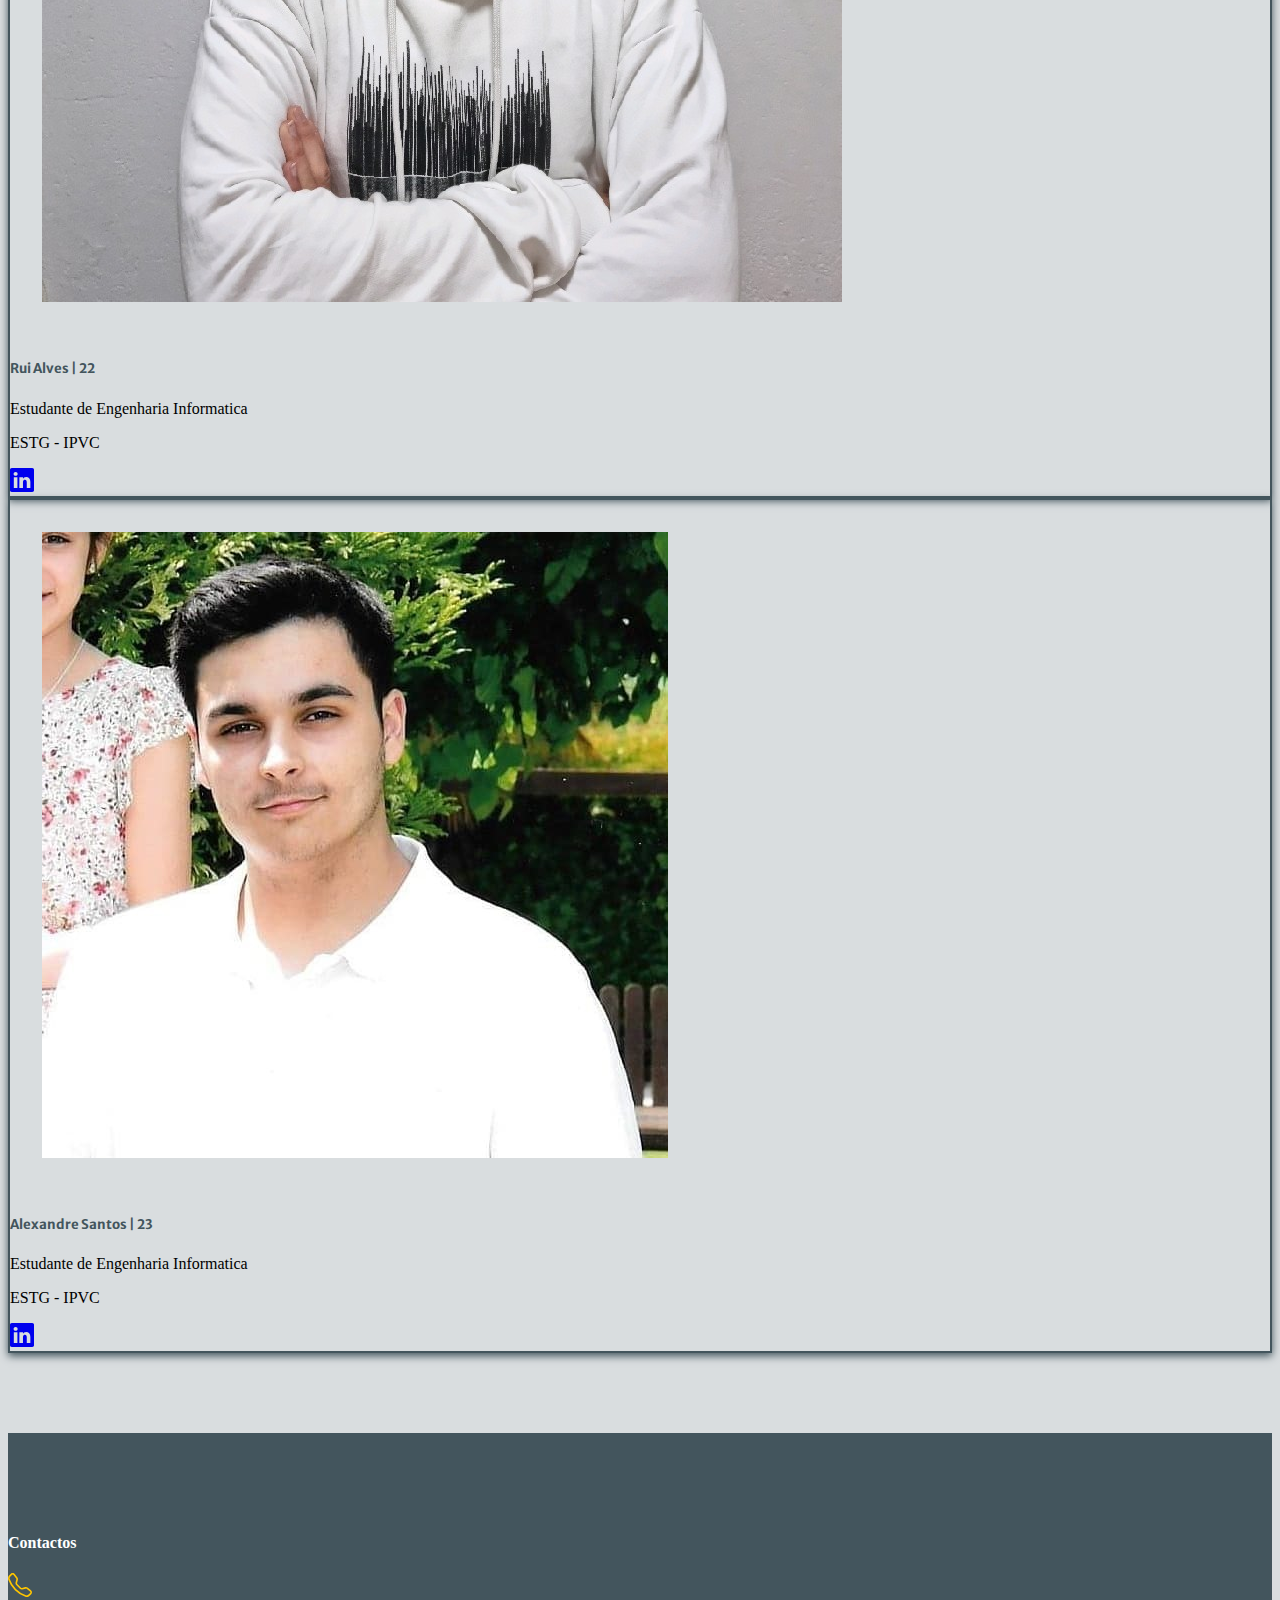
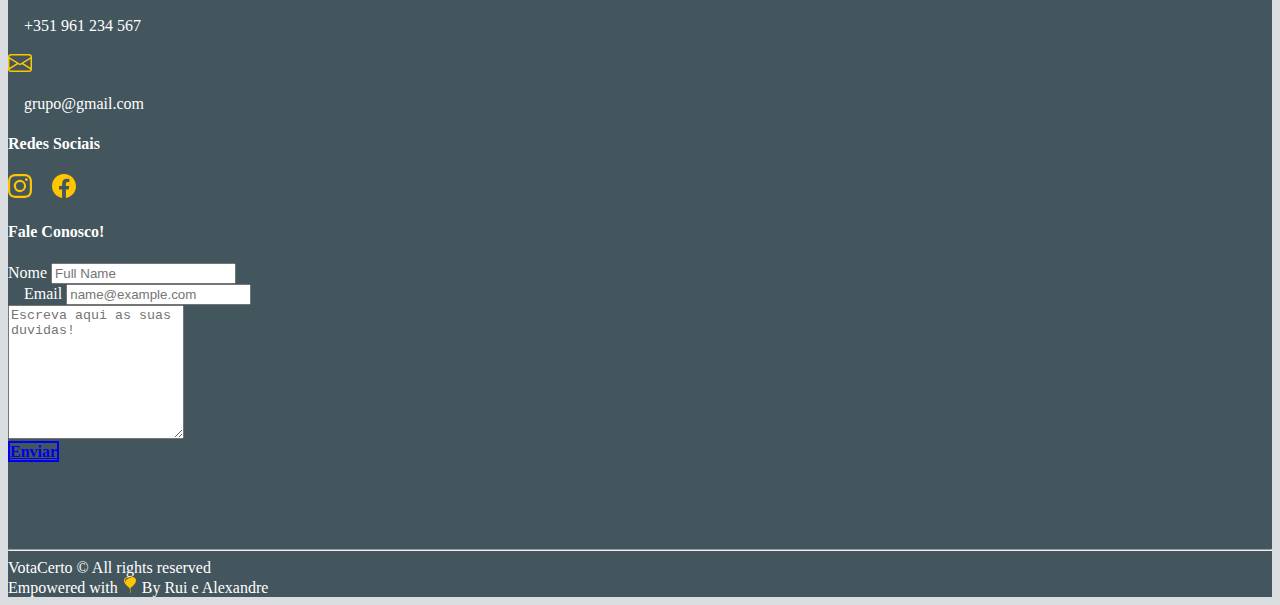
==== commit c50af871: "ultimos upgrades" ====
--- a/index.html
+++ b/index.html
@@ -91,7 +91,7 @@
                 <ul class="nav nav-tabs" id="infos" role="tablist">
                     <li class="nav-item" role="presentation">
                         <a class="nav-link active" id="btntab-1" data-mdb-toggle="tab" role="tab" aria-controls="tabs-1"
-                            aria-selected="true">Atuais</a>
+                            aria-selected="true">Votação</a>
                     </li>
                     <li class="nav-item" role="presentation">
                         <a class="nav-link" id="btntab-2" data-mdb-toggle="tab" role="tab" aria-controls="tabs-2"
@@ -99,7 +99,15 @@
                     </li>
                     <li class="nav-item" role="presentation">
                         <a class="nav-link" id="btntab-3" data-mdb-toggle="tab" role="tab" aria-controls="tabs-3"
-                            aria-selected="false">Comunidade</a>
+                            aria-selected="false">Resultados</a>
+                    </li>
+                    <li class="nav-item" role="presentation">
+                        <a class="nav-link" id="btntab-4" data-mdb-toggle="tab" role="tab" aria-controls="tabs-4"
+                            aria-selected="false">Anonimato</a>
+                    </li>
+                    <li class="nav-item" role="presentation">
+                        <a class="nav-link" id="btntab-5" data-mdb-toggle="tab" role="tab" aria-controls="tabs-5"
+                            aria-selected="false">Relatórios</a>
                     </li>
                 </ul>
                 <!-- Tabs navs -->
@@ -108,35 +116,55 @@
                 <div class="tab-content p-0" id="infos-content">
                     <div class="tab-pane fade d-md-flex text-content align-items-center justify-content-center text-center show active"
                         id="tabs-1" role="tabpanel" aria-labelledby="tab-1">
-                        <div class="col-md-6 ">
-                            <h5 class="card-title-yellow">Eleições legislativas 2024</h5>
-                            <p class="text-white">Seja o autor das suas próprias votações online! Não apenas vota, mas
-                                também
-                                pode criar as suas sondagens e partilhá-las com o mundo. Transforme as suas ideias em
-                                ação e convide outros a participarem.</< /p>
+                        <div class="col-md-6 p-4">
+                            <h5 class="card-title-yellow mb-3">Participação Descomplicada</h5>
+                            <p class="text-white">Envolve o teu público sem esforço. Com uma interface amigável,
+                                convidamos todos a participar nas nossas votações para sondagens, garantindo que cada
+                                voz seja ouvida sem mostrar a sua identidade.
+                            </p>
                         </div>
                         <div class="col-lg-6">
-                            <img src="./assets/image/legislativas2023.jpg" alt="teamworker" width="100%" height="auto">
-                        </div>
-                    </div>
-                    <div class="tab-pane fade d-flex d-none text-content align-items-center justify-content-center text-center"
+                            <img src="./assets/image/voto.jpg" alt="teamworker">
+                        </div>
+                    </div>
+                    <div class="tab-pane fade d-md-flex d-none text-content align-items-center justify-content-center text-center"
                         id="tabs-2" role="tabpanel" aria-labelledby="tab-2">
+                        <div class="col-md-6 p-4">
+                            <h5 class="card-title-yellow mb-3">Votações Personalizadas</h5>
+                            <p class="text-white">Crie votações personalizadas de acordo com as suas necessidades. Seja para decidir sobre o destino do próximo encontro ou escolher o melhor design para um projeto, o VotaCerto está aqui para tornar o processo simples e eficiente.</p>
+                        </div>
                         <div class="col-md-6">
-                            <h5 class="card-title-yellow">Crie sondagens á sua medida</h5>
-                            <p class="text-white">...</p>
+                            <img src="./assets/image/personalizada.jpg" alt="teamworker">
+                        </div>
+                    </div>
+                    <div class="tab-pane fade d-md-flex d-none text-content align-items-center justify-content-center text-center"
+                        id="tabs-3" role="tabpanel" aria-labelledby="tab-3">
+                        <div class="col-md-6 p-4">
+                            <h5 class="card-title-yellow mb-3">Resultados em Tempo Real</h5>
+                            <p class="text-white">Acompanha os resultados instantaneamente. Com a nossa tecnologia avançada, os resultados das votações são exibidos em tempo real, proporcionando transparência e insights imediatos.</p>
                         </div>
                         <div class="col-md-6">
-                            <img src="./assets/image/legislativas2023.jpg" alt="teamworker" width="100%" height="auto">
-                        </div>
-                    </div>
-                    <div class="tab-pane fade d-flex d-none text-content align-items-center justify-content-center text-center"
-                        id="tabs-3" role="tabpanel" aria-labelledby="tab-3">
+                            <img src="./assets/image/resultado.png" alt="teamworker">
+                        </div>
+                    </div>
+                    <div class="tab-pane fade d-md-flex d-none text-content align-items-center justify-content-center text-center"
+                        id="tabs-4" role="tabpanel" aria-labelledby="tab-4">
+                        <div class="col-md-6 p-4">
+                            <h5 class="card-title-yellow mb-3">Anonimato Respeitado</h5>
+                            <p class="text-white">Respeitamos a tua privacidade. Oferecemos opções para votação anónima, garantindo que as opiniões sejam expressas sem qualquer receio.</p>
+                        </div>
                         <div class="col-md-6">
-                            <h5 class="card-title-yellow">Explore sondagens de comunidade</h5>
-                            <p class="text-white">...</p>
+                            <img src="./assets/image/anonimo.jpg" alt="teamworker" >
+                        </div>
+                    </div>
+                    <div class="tab-pane fade d-md-flex d-none text-content align-items-center justify-content-center text-center"
+                        id="tabs-5" role="tabpanel" aria-labelledby="tab-5">
+                        <div class="col-md-6 p-4">
+                            <h5 class="card-title-yellow mb-3">Relatórios Detalhados</h5>
+                            <p class="text-white">Fornece relatórios detalhados pós-votação, incluindo análises estatísticas e gráficos que facilitam a compreensão dos resultados e auxiliam na tomada de decisões informadas.</p>
                         </div>
                         <div class="col-md-6">
-                            <img src="./assets/image/legislativas2023.jpg" alt="teamworker" width="100%" height="auto">
+                            <img src="./assets/image/relatorio.jpg" alt="teamworker" >
                         </div>
                     </div>
                 </div>
@@ -178,7 +206,8 @@
                                 <h5>Melhorias para o IPVC-ESTG</h5>
                             </div>
                             <div class="card-text">
-                                <p>Diz-nos o que achas que o instituto devia mudar para melhorar a nossa aprendizagem!</p>
+                                <p>Diz-nos o que achas que o instituto devia mudar para melhorar a nossa aprendizagem!
+                                </p>
                             </div>
                             <div class="card-btn">
                                 <a class="btn w-100 btn-secondary" href="#" role="button">Responder</a>
@@ -208,7 +237,8 @@
                                 <h5>Curso de engenharia Informática</h5>
                             </div>
                             <div class="card-text">
-                                <p>Achas que o curso devia abordar novas matérias! Deixa a tua opinião para perceber o que acham.</p>
+                                <p>Achas que o curso devia abordar novas matérias! Deixa a tua opinião para perceber o
+                                    que acham.</p>
                             </div>
                             <div class="card-btn">
                                 <a class="btn w-100 btn-secondary" href="#" role="button">Responder</a>
--- a/css/style.css
+++ b/css/style.css
@@ -232,6 +232,12 @@
         border: 0;
     }
 
+    .infos img {
+        width: 100%;
+        height: 24rem;
+        object-fit: cover;
+      }
+
     /* sondagens */
     .sondagens .card-text{
         display: block;
@@ -388,12 +394,12 @@
 
     * {
         scrollbar-width: thin;
-        scrollbar-color: #ffc600 #43555d;
+        scrollbar-color: #ffc600 transparent;
     }
 
     /* Works on Chrome, Edge, and Safari */
     *::-webkit-scrollbar {
-        width: 10px;
+        width: 0px;
     }
 
     *::-webkit-scrollbar-track {
@@ -406,6 +412,20 @@
         border: 3px solid #43555d;
     }
 
+    .sondagens::-webkit-scrollbar {
+        width: 0px;
+    }
+
+    .sondagens::-webkit-scrollbar-track {
+        background: transparent;
+    }
+
+    .sondagens::-webkit-scrollbar-thumb {
+        background-color: transparent;
+        border-radius: 0px;
+        border: 0px;
+    }
+
     body {
         background-color: #43555d33;
     }
@@ -421,6 +441,25 @@
 
         .pr-lg-1 {
             padding-right: 1rem;
+        }
+
+        * {
+            scrollbar-width: thin;
+            scrollbar-color: #ffc600 #43555d;
+        }
+
+        *::-webkit-scrollbar {
+            width: 10px;
+        }
+    
+        *::-webkit-scrollbar-track {
+            background: #43555d;
+        }
+    
+        *::-webkit-scrollbar-thumb {
+            background-color: #888370;
+            border-radius: 20px;
+            border: 3px solid #43555d;
         }
     }
 
